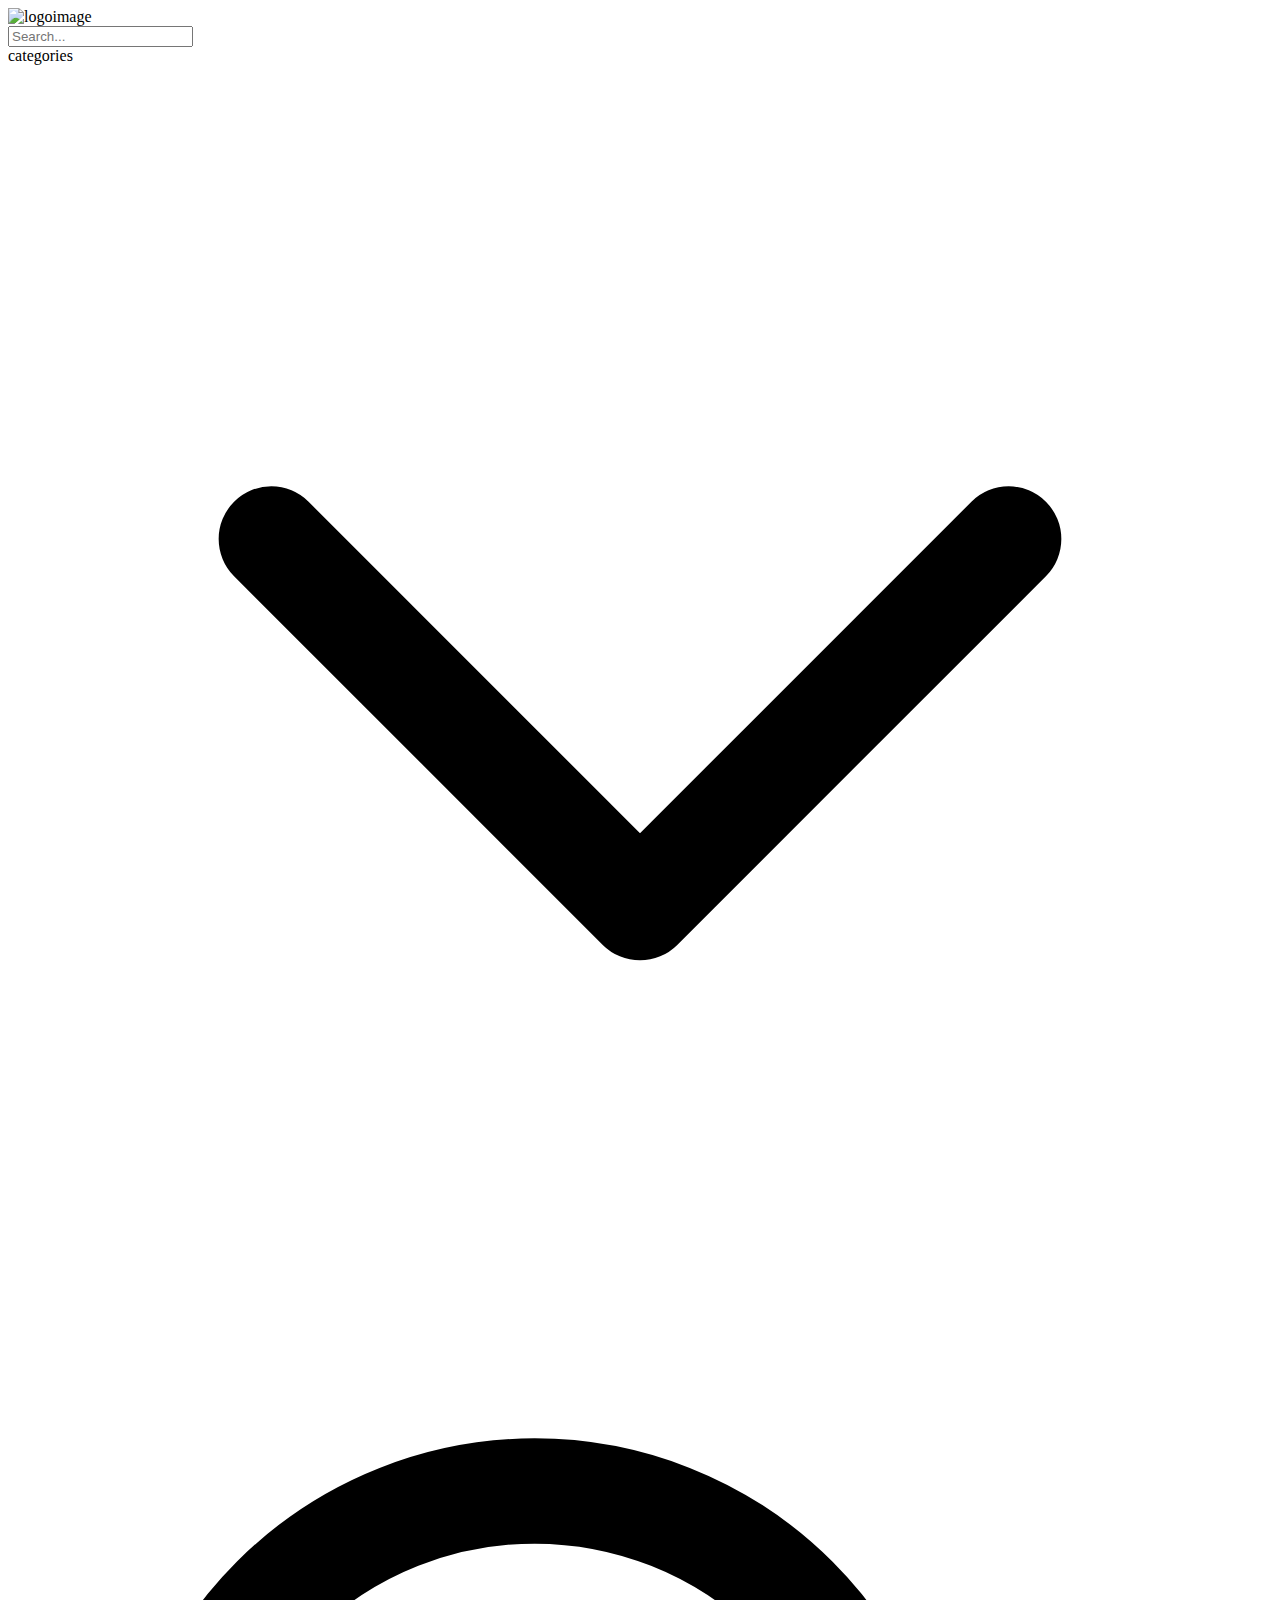
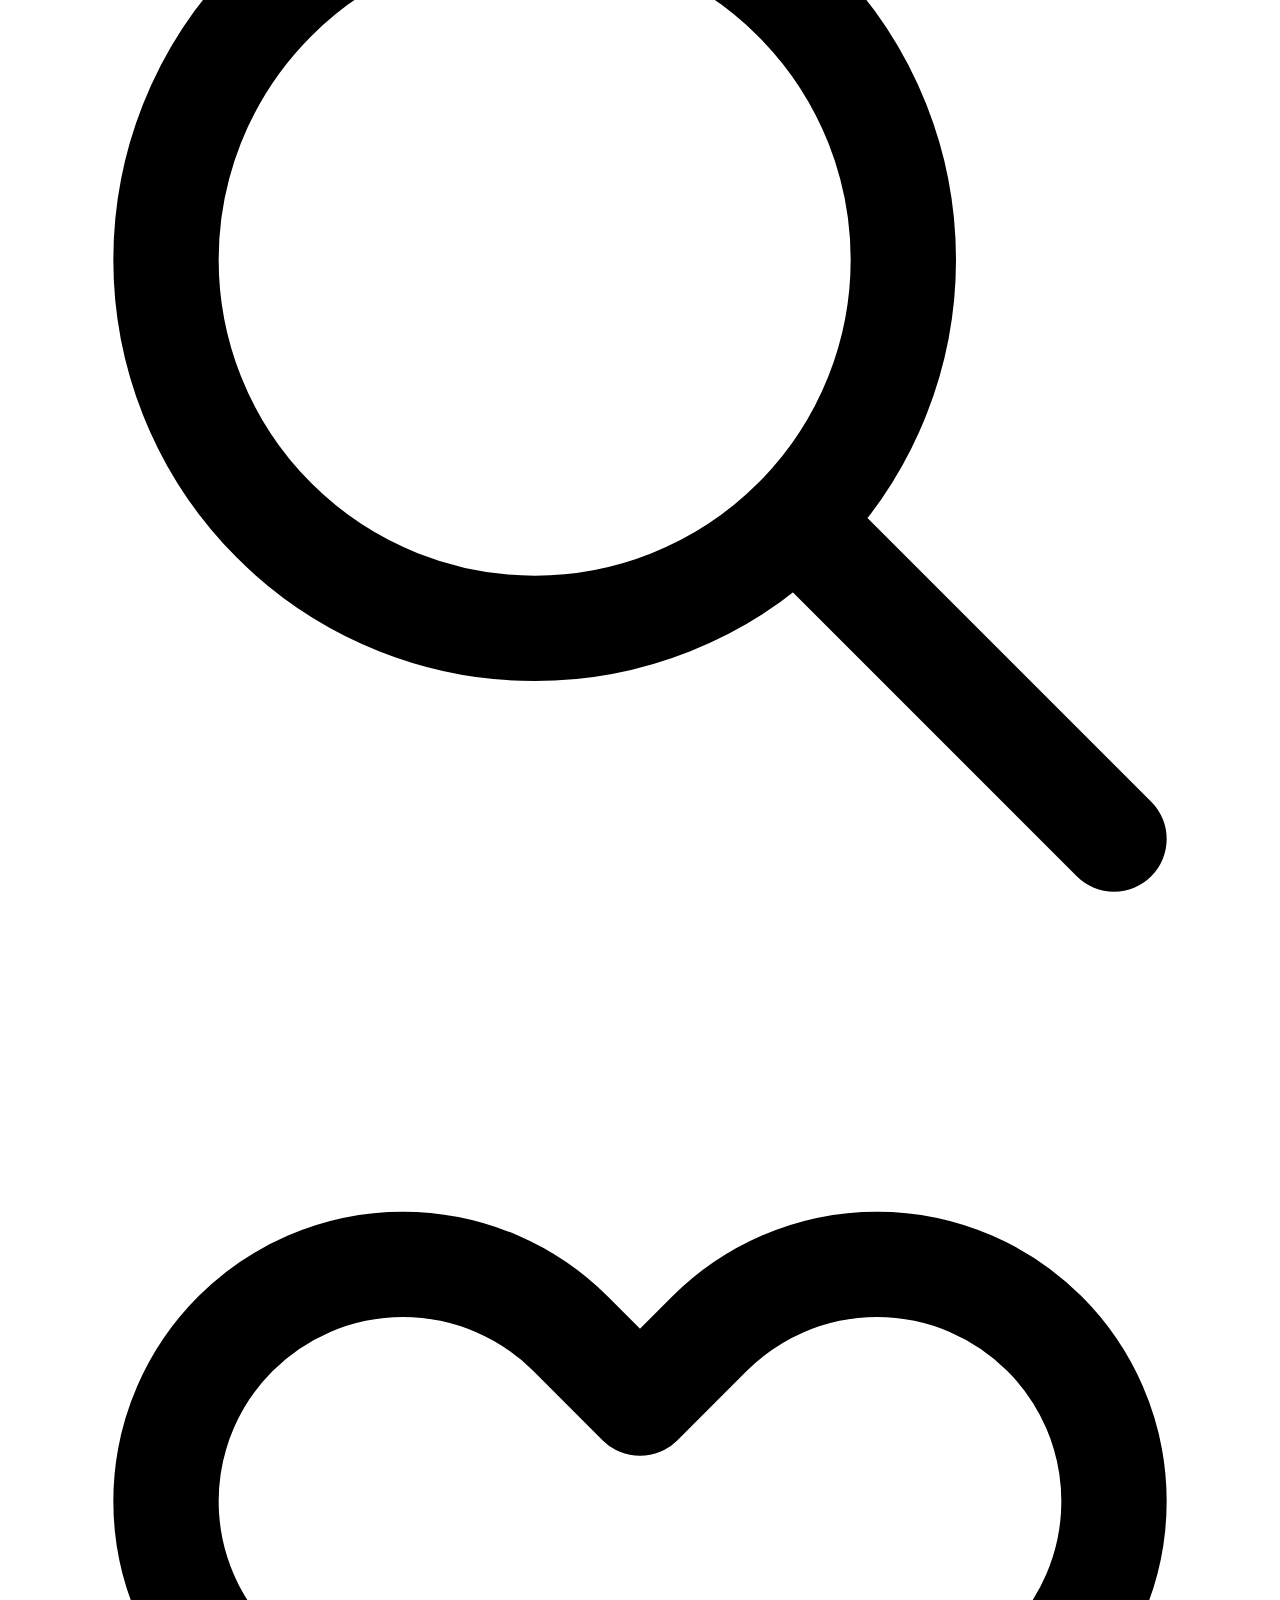
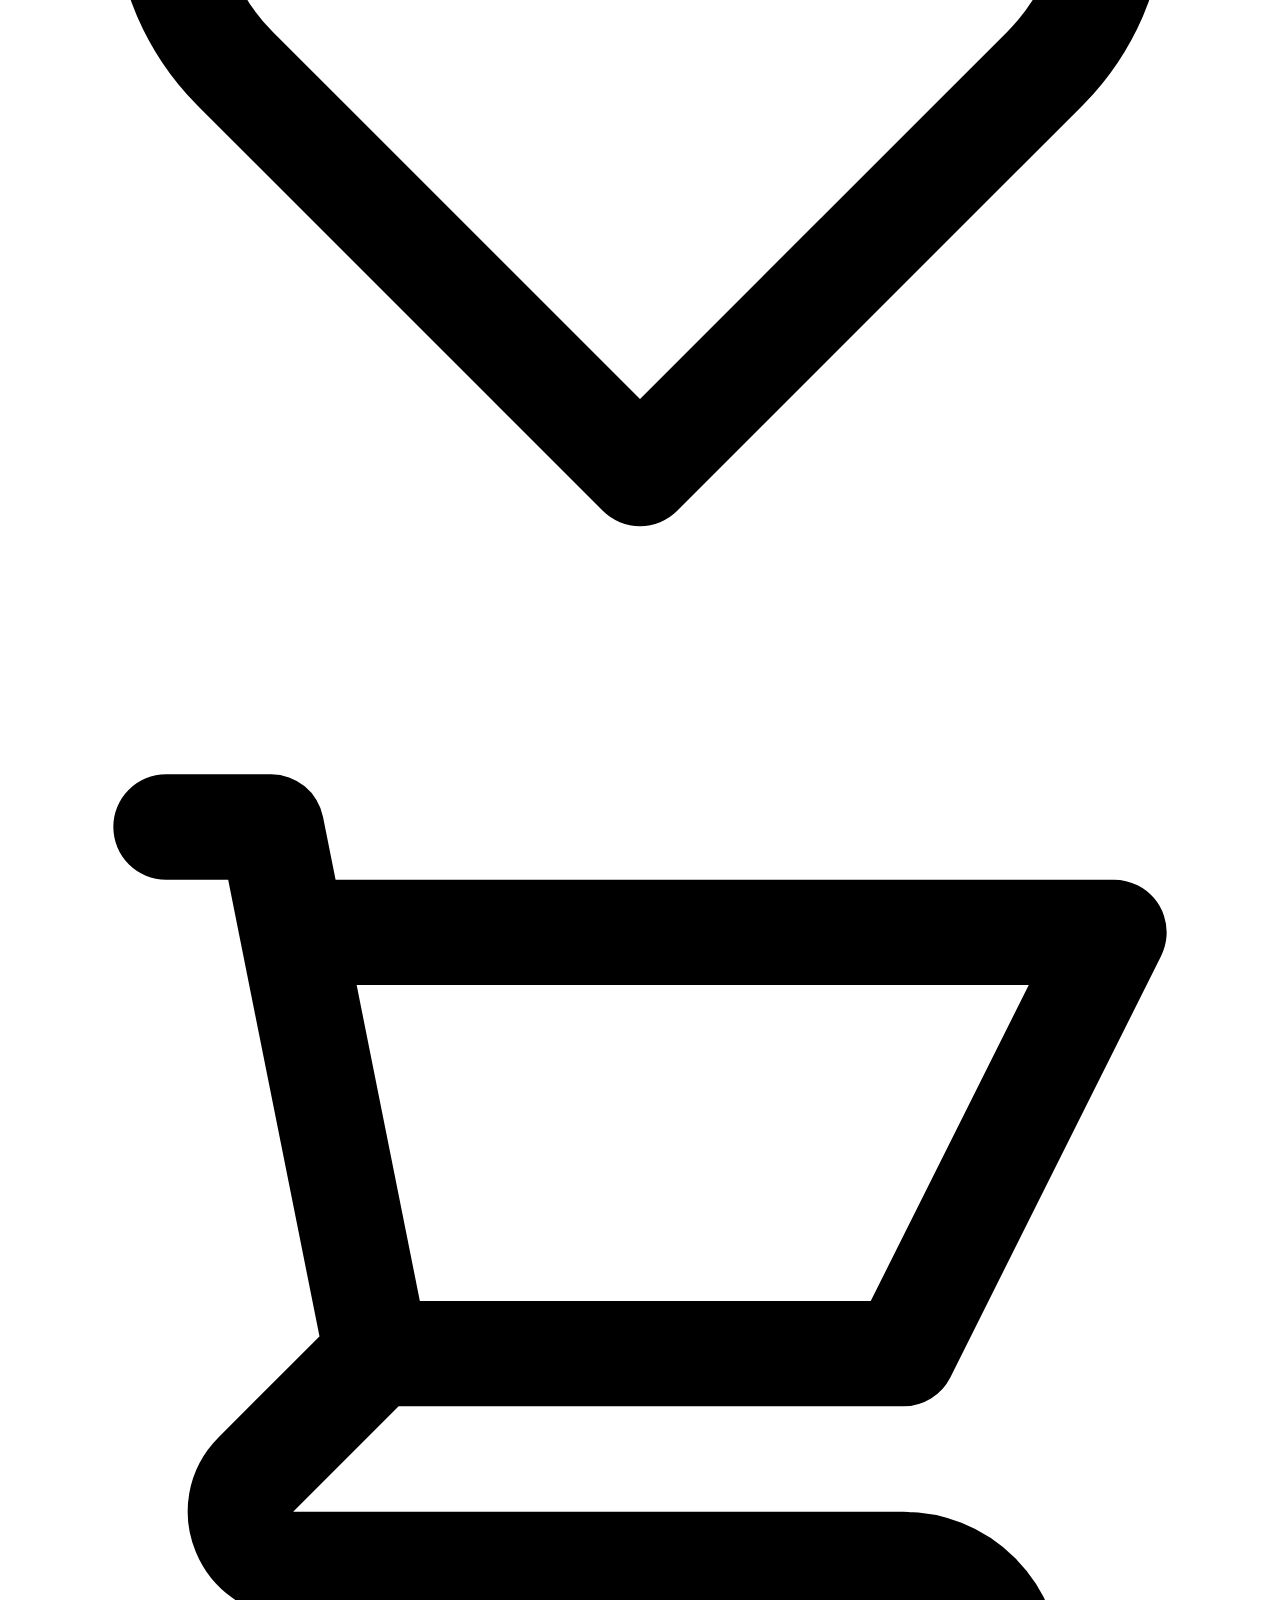
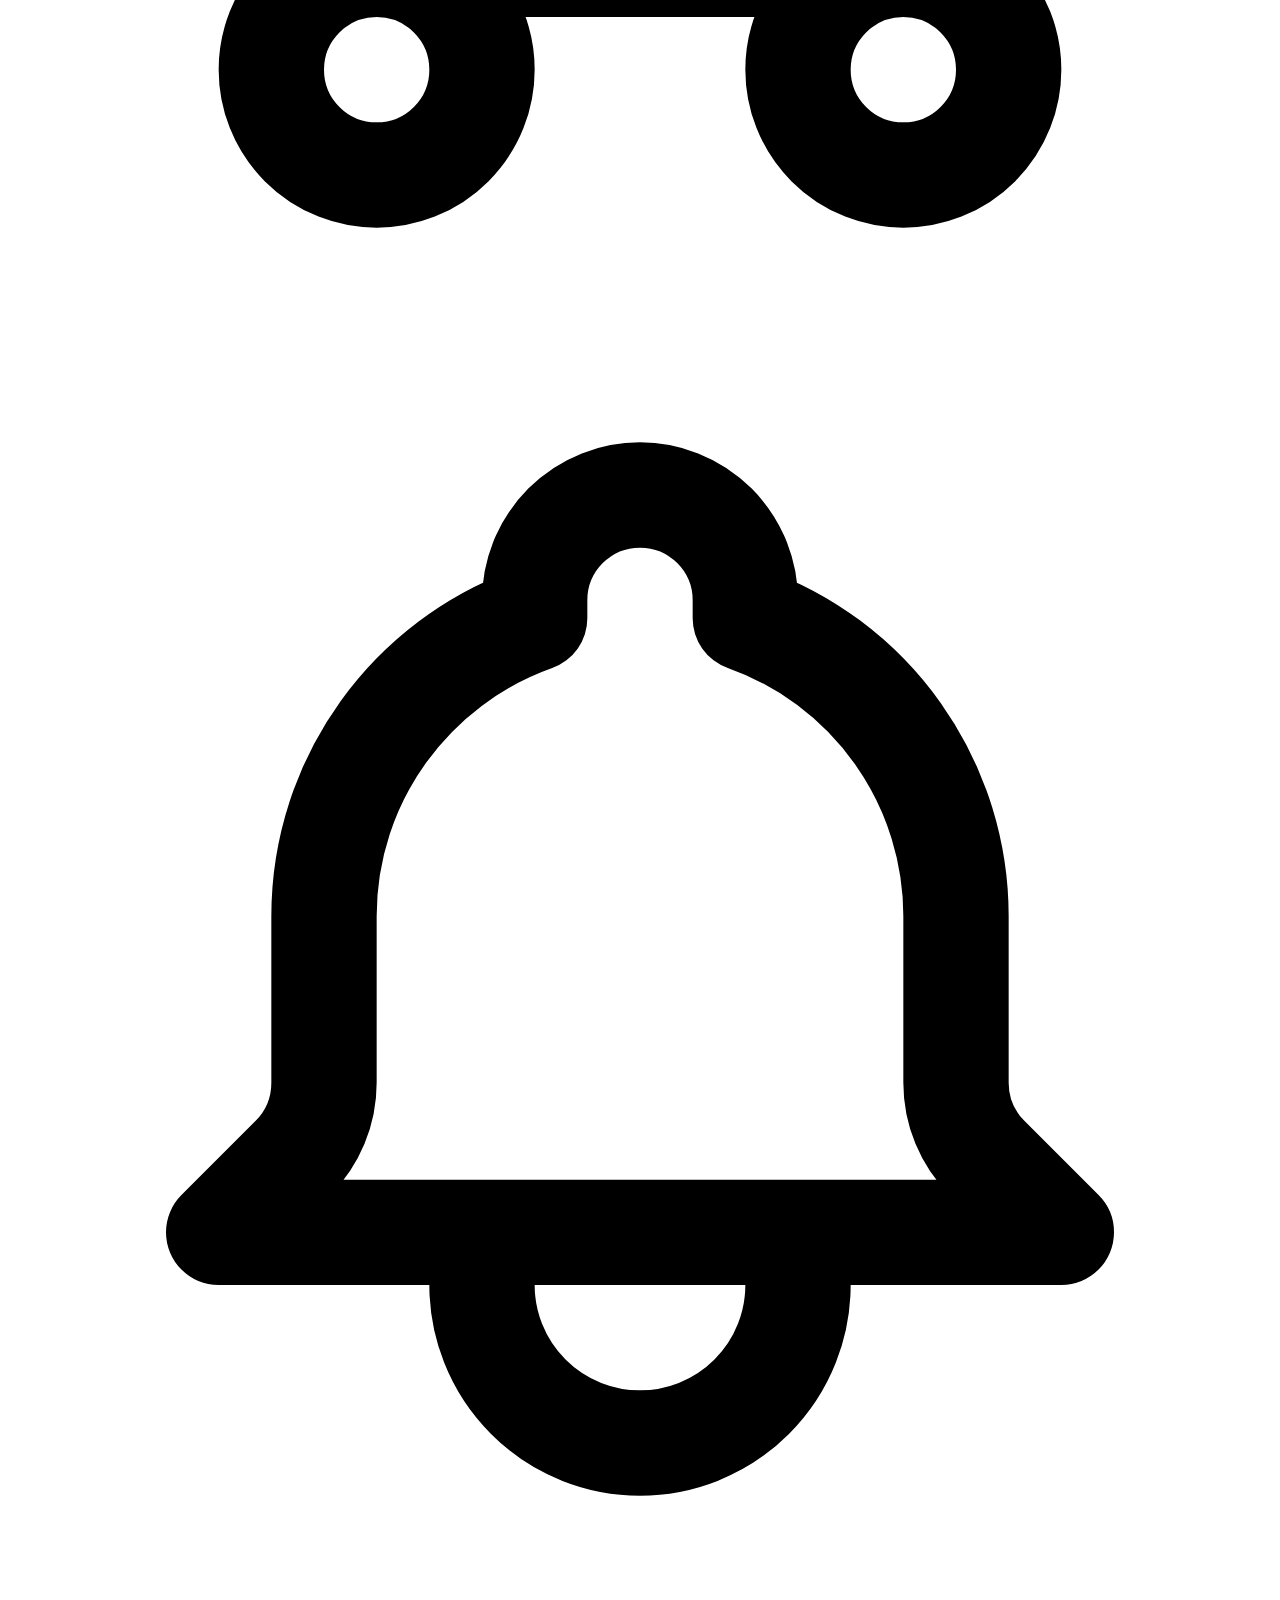
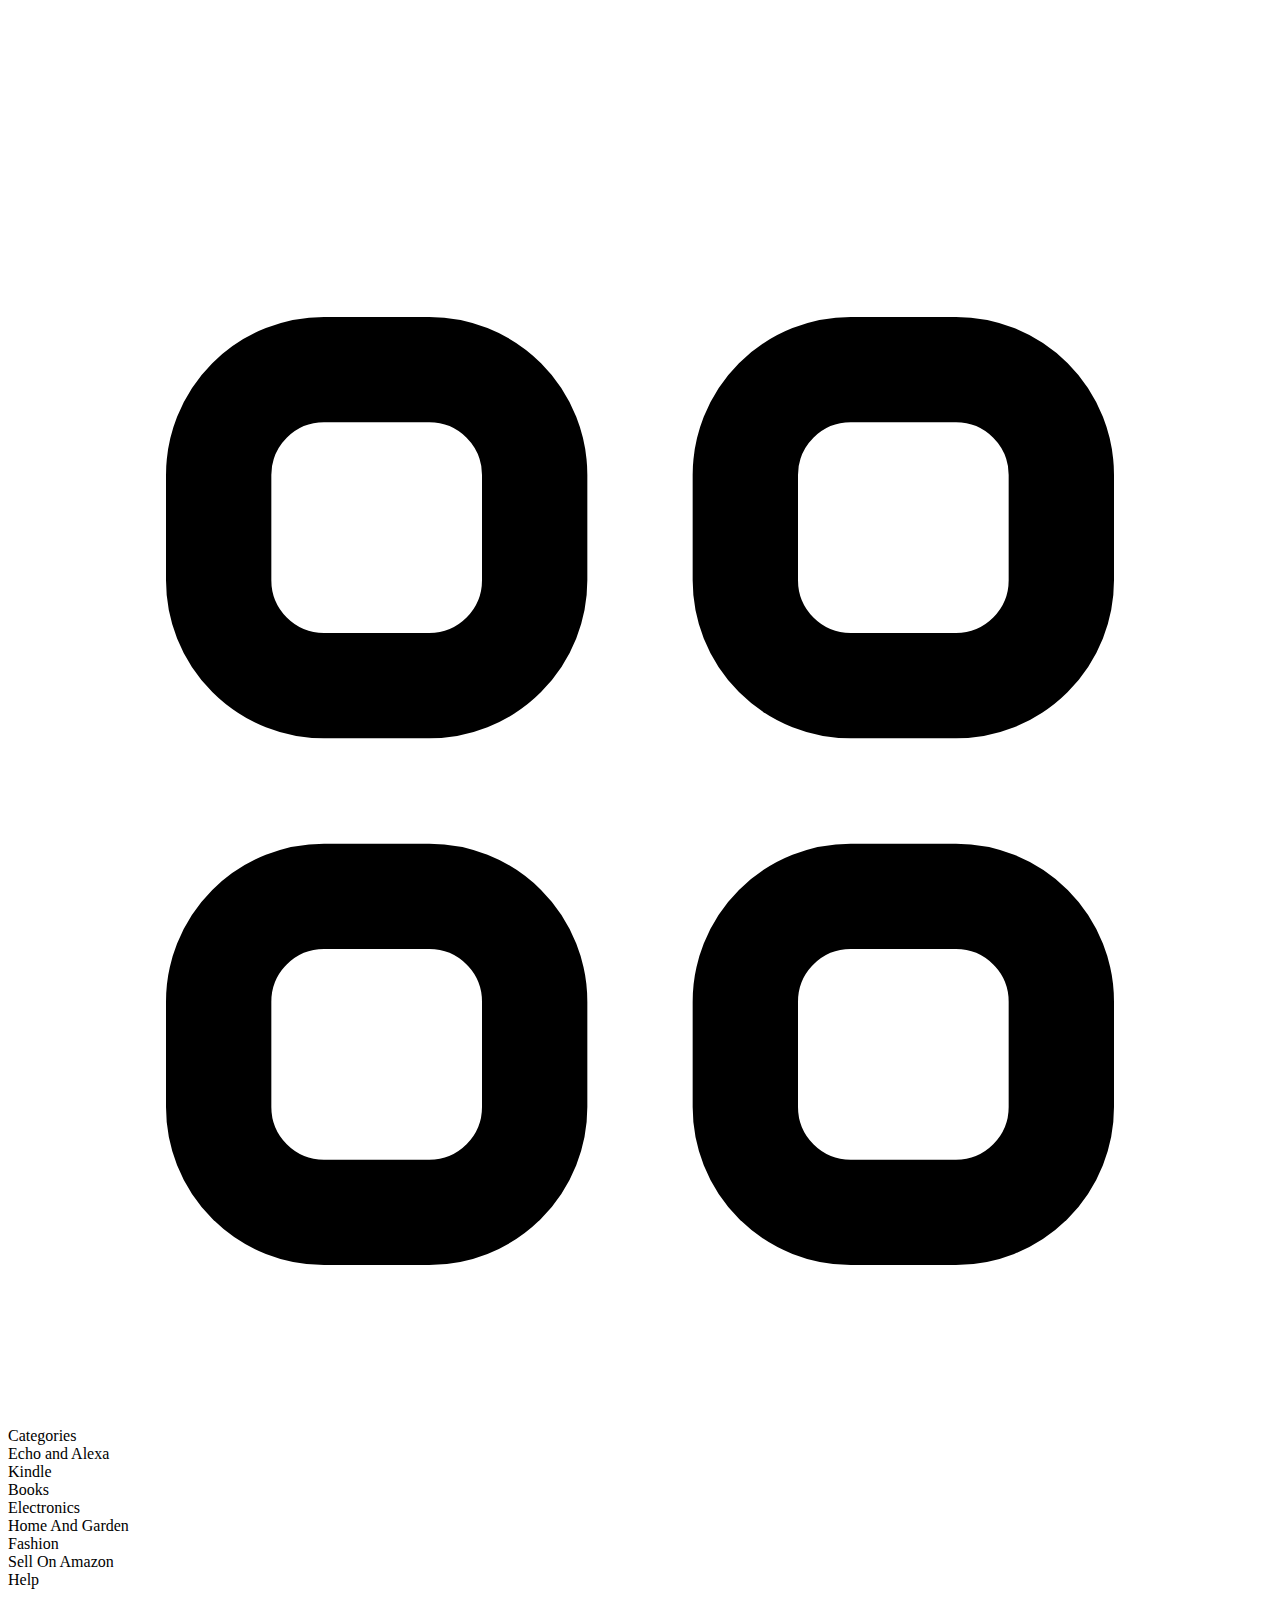
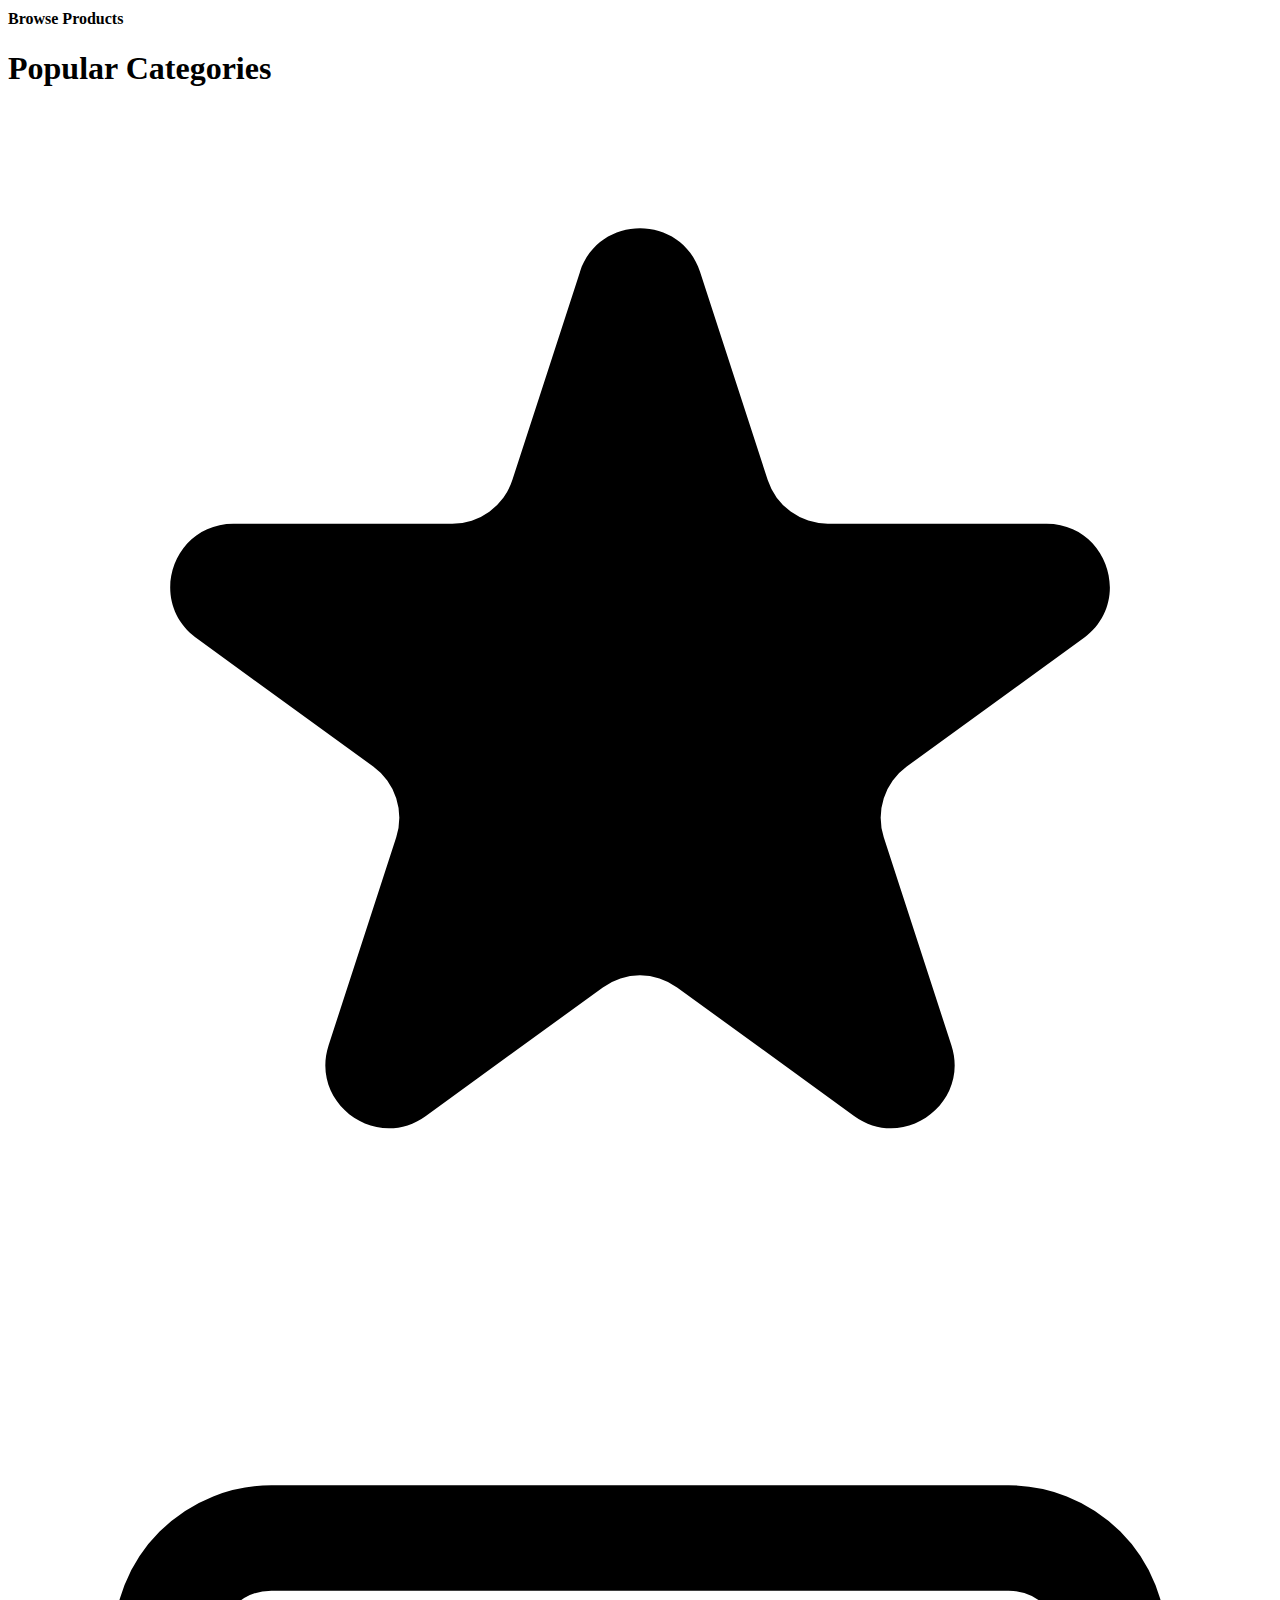
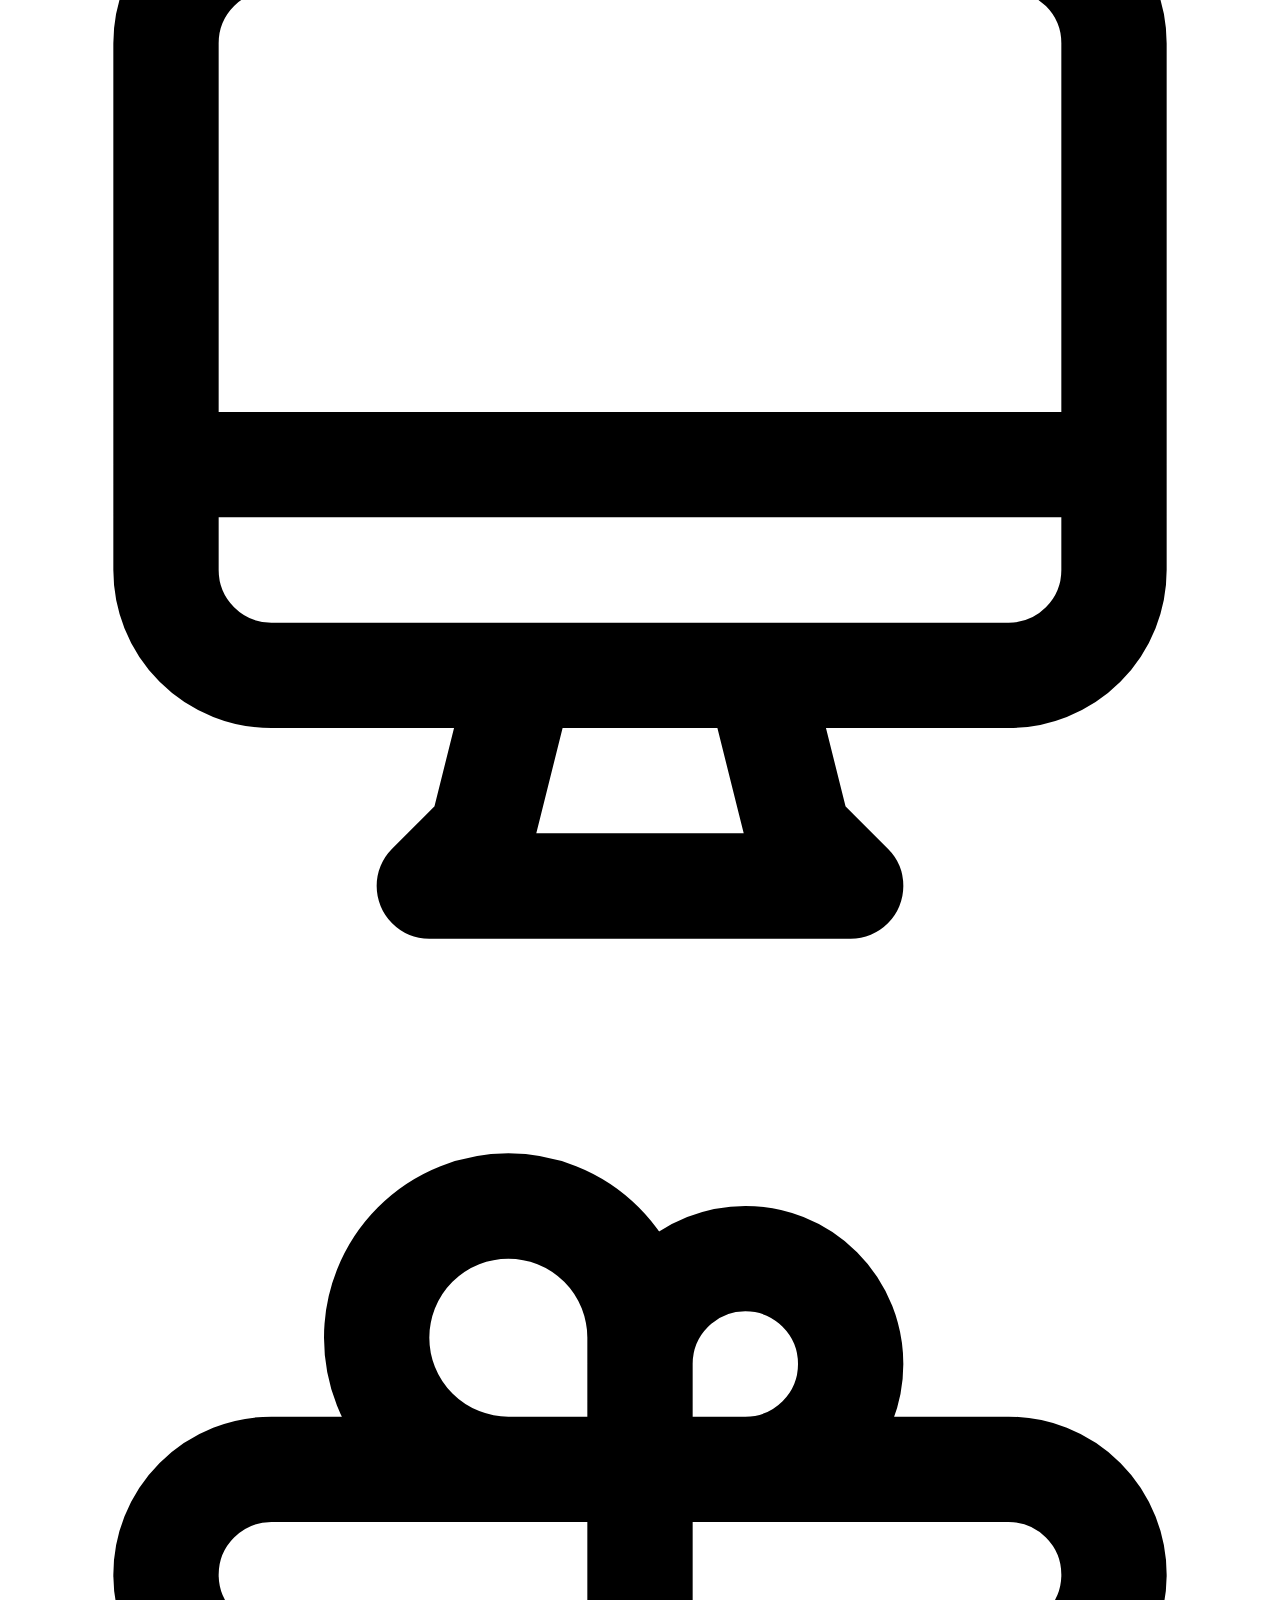
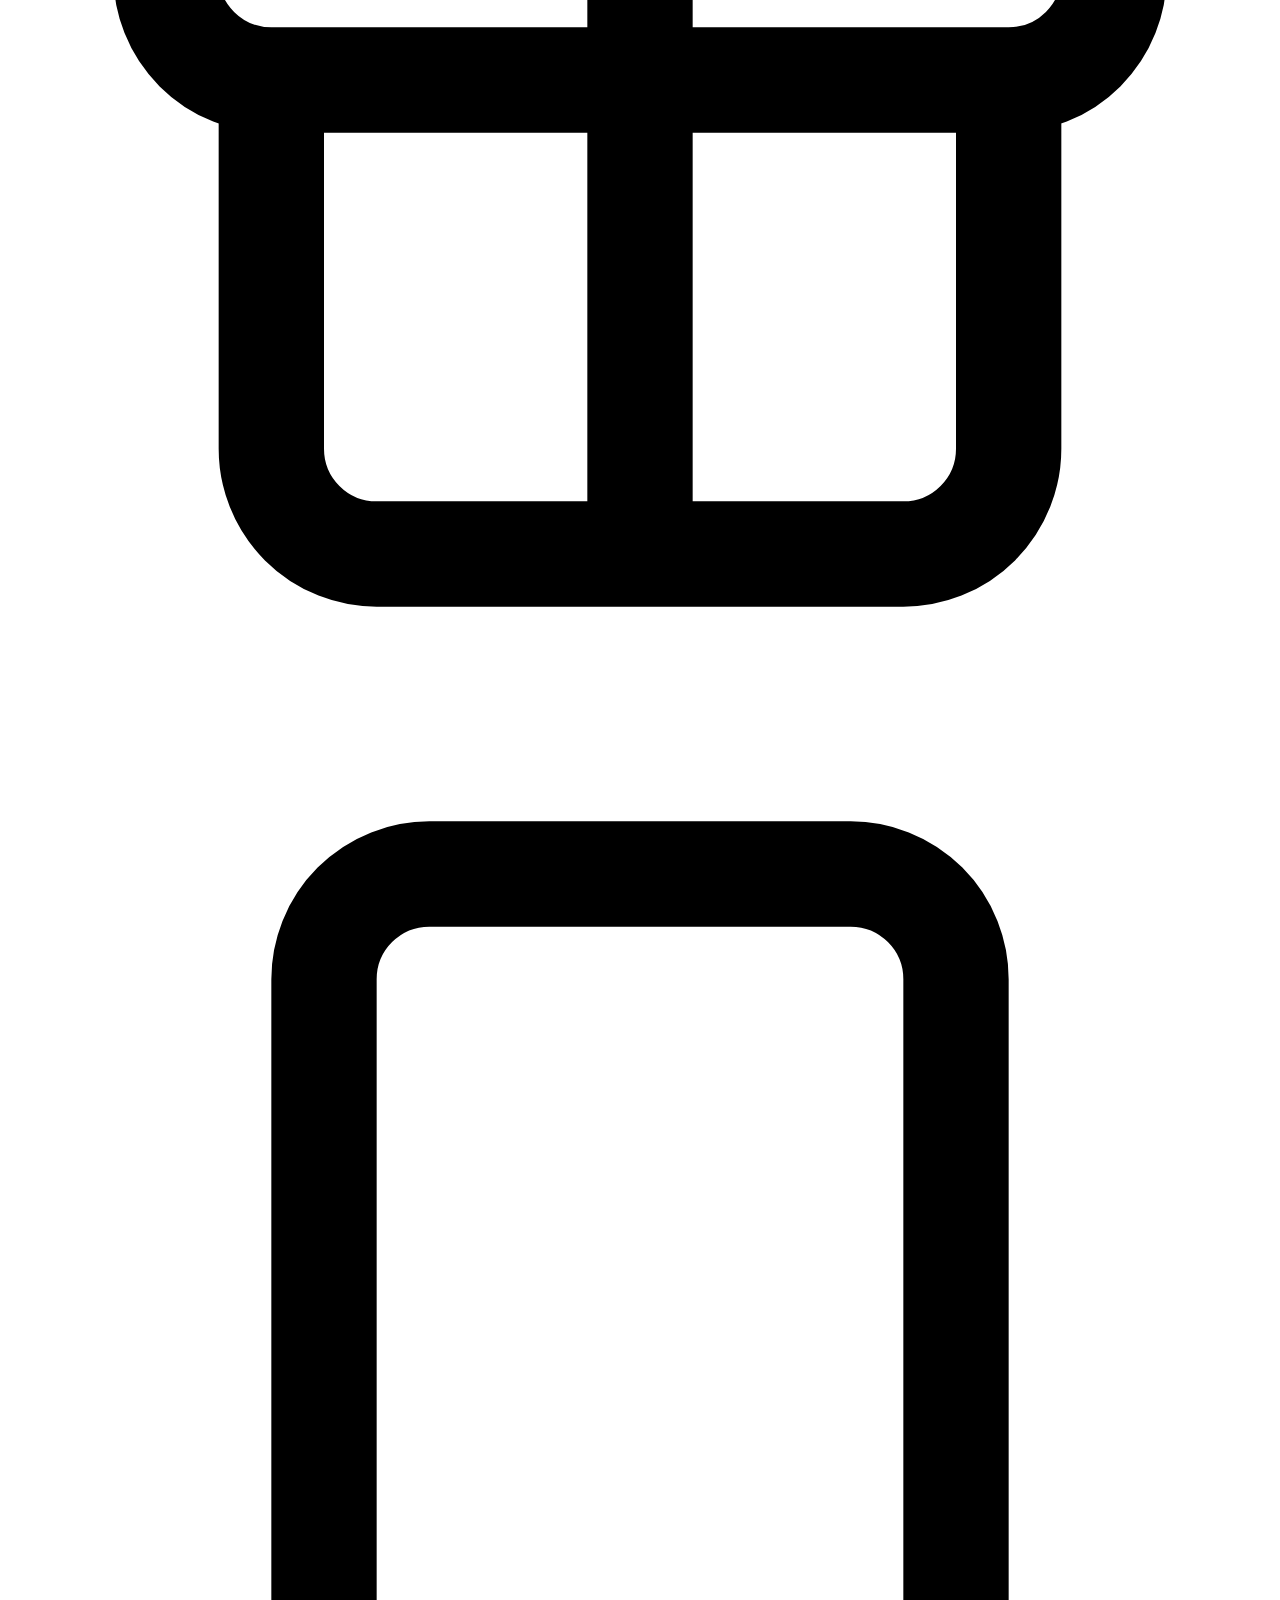
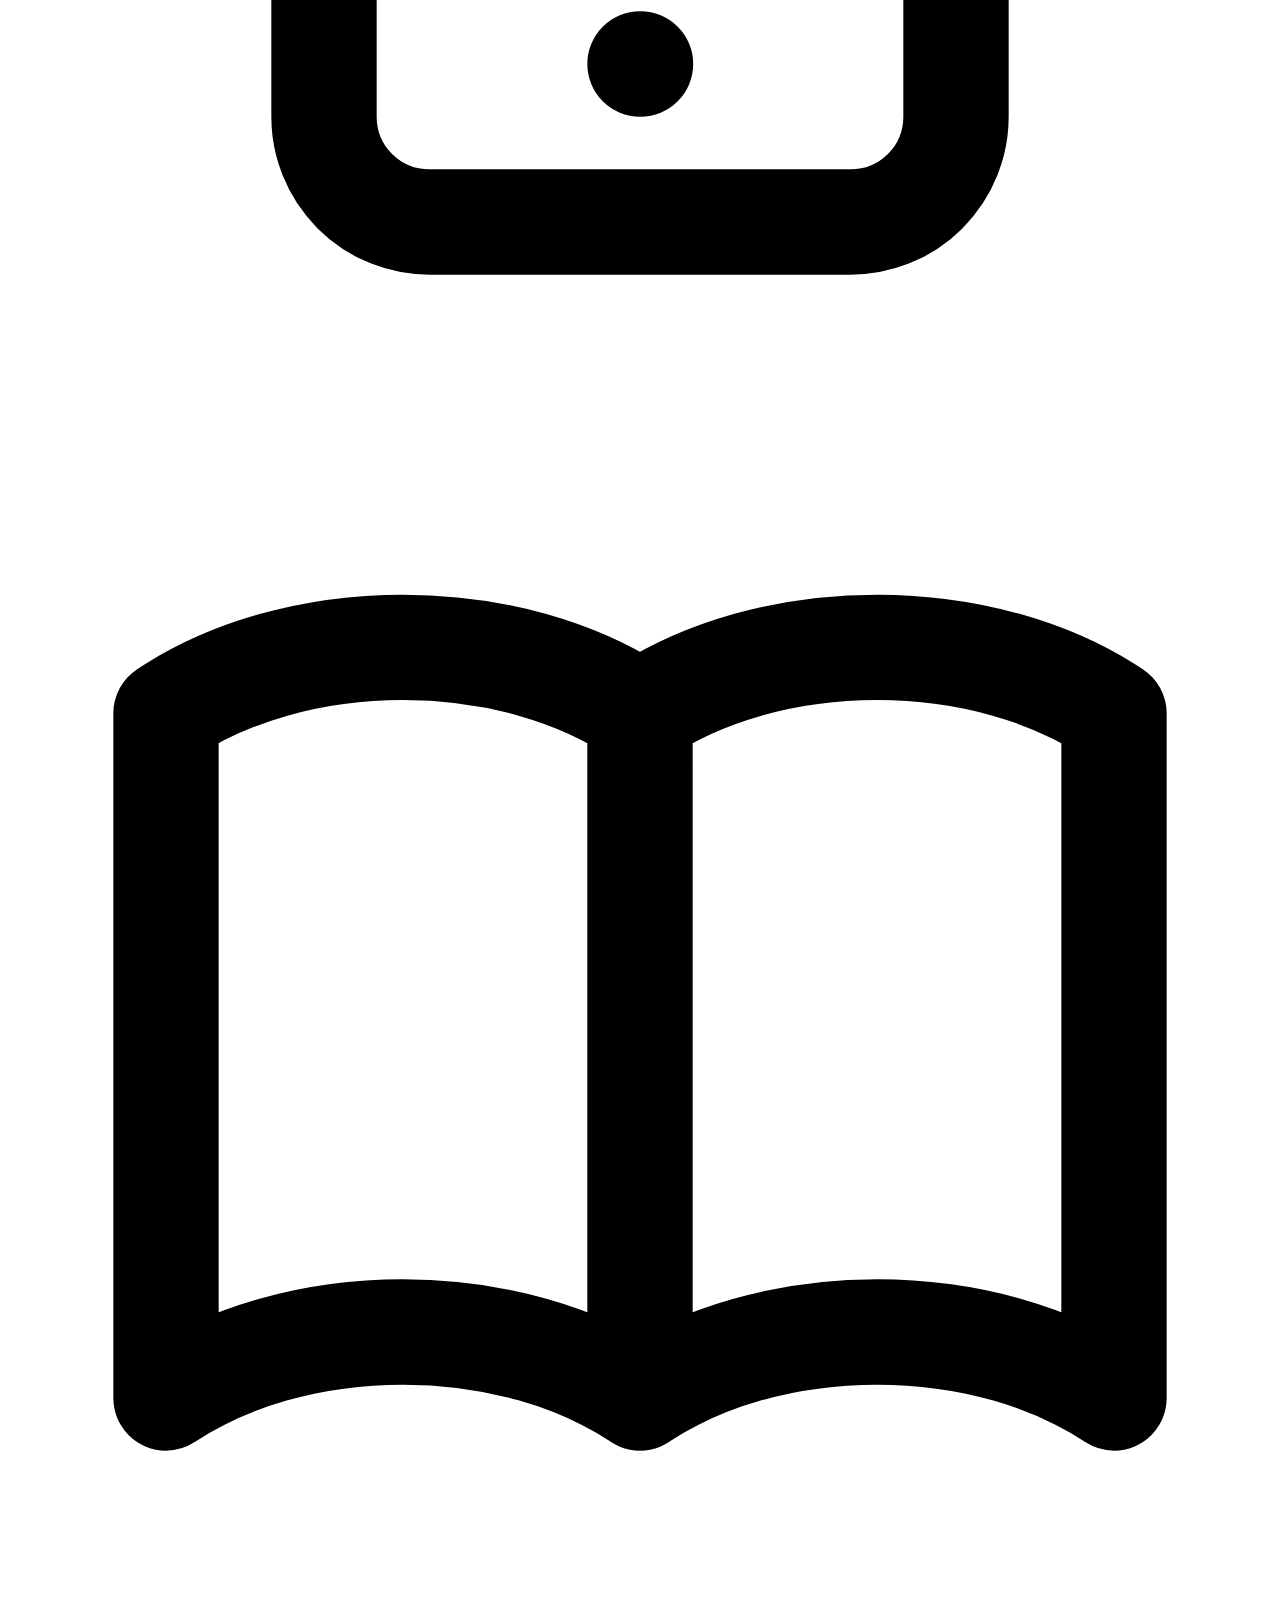
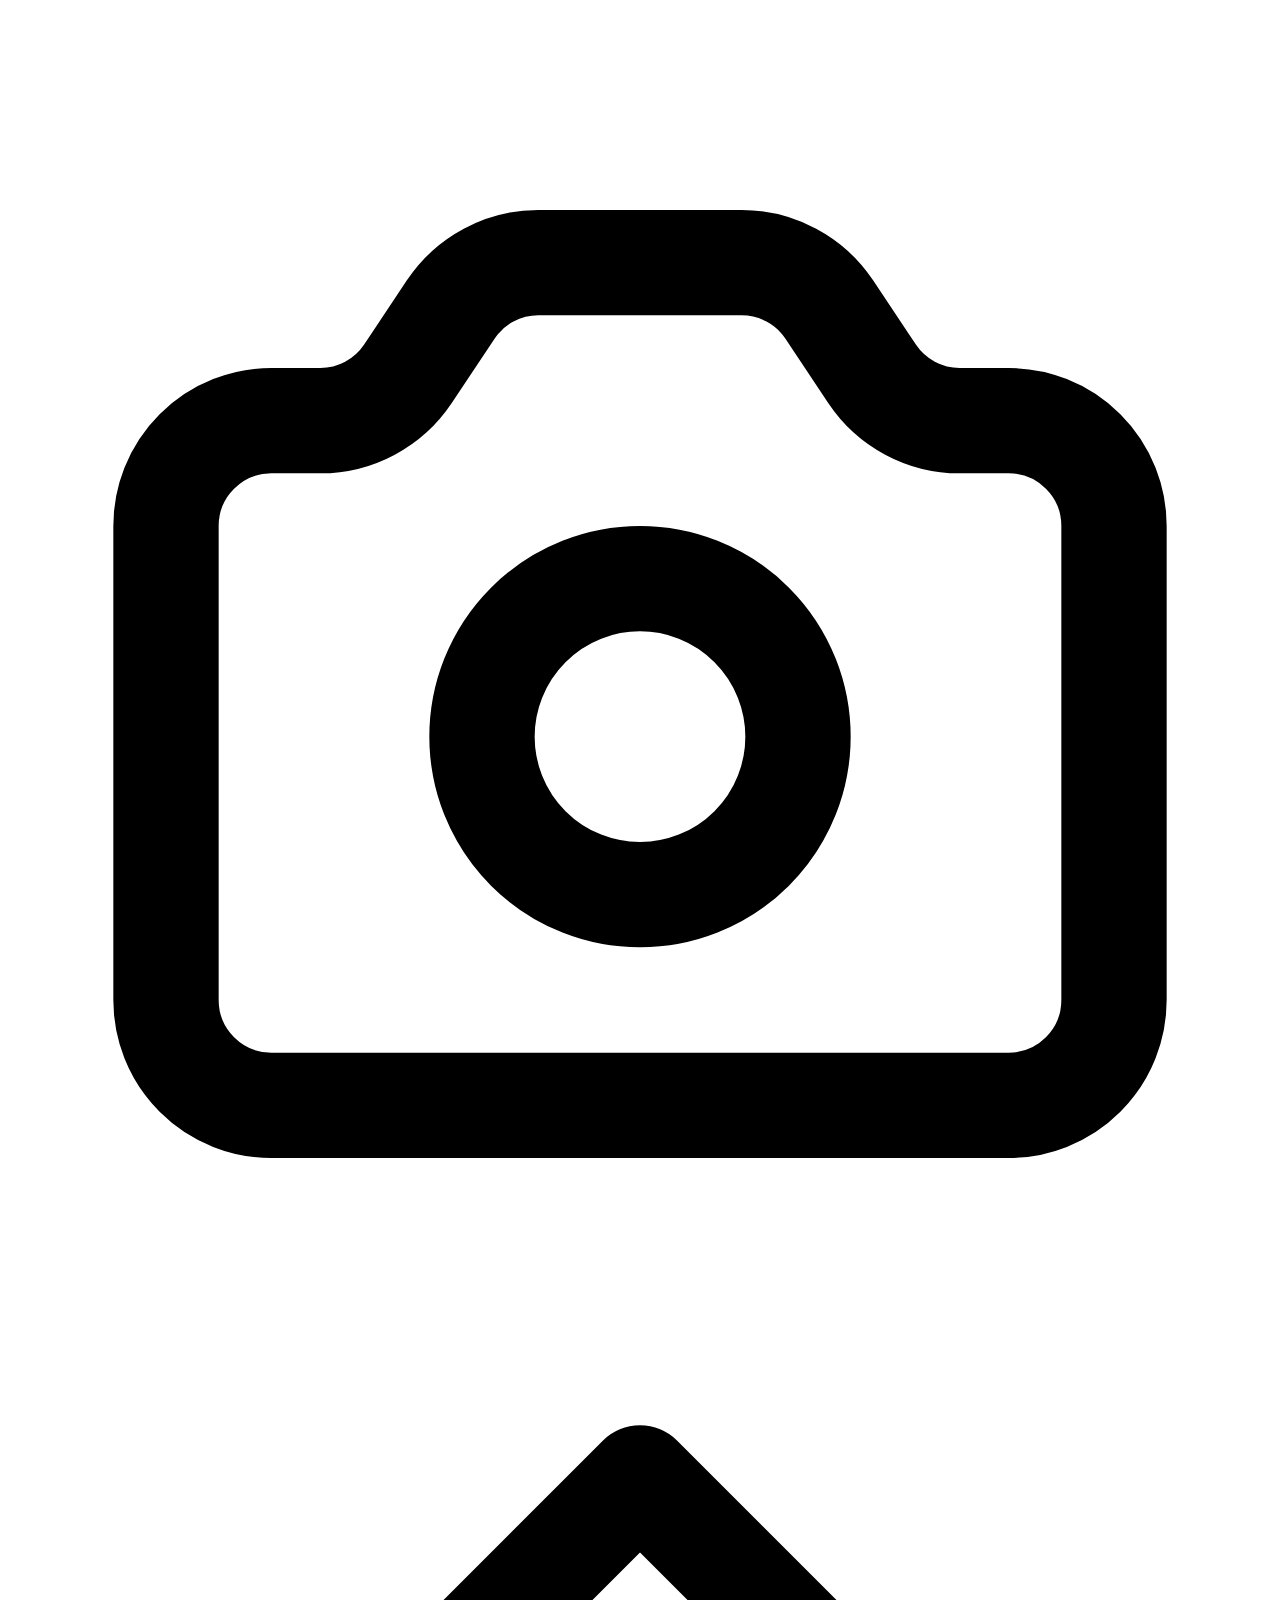
==== index.html @ 7d97e1a8 "first commit amazon clone" ====
<!DOCTYPE html>
<html lang="en" dir="ltr">

<head>
  <meta charset="utf-8">
  <title>Amazon 2.0</title>
  <link href="https://unpkg.com/tailwindcss@^2/dist/tailwind.min.css" rel="stylesheet">
  <script src="https://cdn.jsdelivr.net/npm/jdenticon@3.1.0/dist/jdenticon.min.js" async integrity="sha384-VngWWnG9GS4jDgsGEUNaoRQtfBGiIKZTiXwm9KpgAeaRn6Y/1tAFiyXqSzqC8Ga/" crossorigin="anonymous">
  </script>

  <link rel="stylesheet" href="https://use.fontawesome.com/releases/v5.15.3/css/all.css" integrity="sha384-SZXxX4whJ79/gErwcOYf+zWLeJdY/qpuqC4cAa9rOGUstPomtqpuNWT9wdPEn2fk" crossorigin="anonymous">

  <link rel="stylesheet" href="styles.css">

</head>

<body>
  <div class="bg-white w-full">
    <div class="header bg-gray-900 flex items-center">
      <div class="logo w-1/5 h-16 ml-10">
        <img class="w-28 h-16 object-contain" src="https://www.pinclipart.com/picdir/big/57-576184_view-our-amazon-storefront-amazon-logo-white-png.png" alt="logoimage">
      </div>

      <input class="h-9 w-30 bg-gray-800  border border-gray-500 border-opacity-75 rounded-l-xl px-3 text-white ml-6 focus:outline-none placeholder-white " type="text" id="search" placeholder="Search...">

      <div class="categories h-9 w-30 bg-gray-800 border border-gray-500 border-opacity-75 text-white flex items-center px-3">
        categories

        <svg xmlns="http://www.w3.org/2000/svg" class="h-4 w-4 ml-3" fill="none" viewBox="0 0 24 24" stroke="currentColor">
          <path stroke-linecap="round" stroke-linejoin="round" stroke-width="2" d="M19 9l-7 7-7-7" />
        </svg>
      </div>

      <div class="search-icon bg-yellow-500 h-9 w-10 rounded-r-xl flex  justify-center items-center text-white">

        <svg xmlns="http://www.w3.org/2000/svg" class="h-6 w-6" fill="none" viewBox="0 0 24 24" stroke="currentColor">
          <path stroke-linecap="round" stroke-linejoin="round" stroke-width="2" d="M21 21l-6-6m2-5a7 7 0 11-14 0 7 7 0 0114 0z" />
        </svg>
      </div>

      <!-- //right icons... -->

      <div class="icons text-white flex items-center ml-auto w-48 h-16 justify-around">
        <svg xmlns="http://www.w3.org/2000/svg" class="h-6 w-6" fill="none" viewBox="0 0 24 24" stroke="currentColor">
          <path stroke-linecap="round" stroke-linejoin="round" stroke-width="2" d="M4.318 6.318a4.5 4.5 0 000 6.364L12 20.364l7.682-7.682a4.5 4.5 0 00-6.364-6.364L12 7.636l-1.318-1.318a4.5 4.5 0 00-6.364 0z" />
        </svg>

        <div class="cart-icon h-10 w-10 bg-yellow-500 flex items-center justify-center rounded-xl text-gray-600">
          <svg class="h-4 w-4" xmlns="http://www.w3.org/2000/svg" class="h-6 w-6" fill="none" viewBox="0 0 24 24" stroke="currentColor">
            <path stroke-linecap="round" stroke-linejoin="round" stroke-width="2" d="M3 3h2l.4 2M7 13h10l4-8H5.4M7 13L5.4 5M7 13l-2.293 2.293c-.63.63-.184 1.707.707 1.707H17m0 0a2 2 0 100 4 2 2 0 000-4zm-8 2a2 2 0 11-4 0 2 2 0 014 0z" />
          </svg>
        </div>

        <svg xmlns="http://www.w3.org/2000/svg" class="h-4 w-4 " fill="none" viewBox="0 0 24 24" stroke="currentColor">
          <path stroke-linecap="round" stroke-linejoin="round" stroke-width="2"
            d="M15 17h5l-1.405-1.405A2.032 2.032 0 0118 14.158V11a6.002 6.002 0 00-4-5.659V5a2 2 0 10-4 0v.341C7.67 6.165 6 8.388 6 11v3.159c0 .538-.214 1.055-.595 1.436L4 17h5m6 0v1a3 3 0 11-6 0v-1m6 0H9" />
        </svg>

        <svg class="h-12 w-12 rounded" data-jdenticon-value="sankar"></svg>



      </div>


    </div>

    <div class="main h-screen flex ">

      <div class="main-sidebar border-gray-700 border-t-2 w-1/5 bg-gray-900 p-6">

        <div class="sidebar-categories">

          <div class="sidebar-main-category text-yellow-500 curser-pointer flex font-bold p-2 bg-gray-700 rounded-lg">

            <span class="w-8">

              <svg xmlns="http://www.w3.org/2000/svg" class="h-6 w-6" fill="none" viewBox="0 0 24 24" stroke="currentColor">
                <path stroke-linecap="round" stroke-linejoin="round" stroke-width="2"
                  d="M4 6a2 2 0 012-2h2a2 2 0 012 2v2a2 2 0 01-2 2H6a2 2 0 01-2-2V6zM14 6a2 2 0 012-2h2a2 2 0 012 2v2a2 2 0 01-2 2h-2a2 2 0 01-2-2V6zM4 16a2 2 0 012-2h2a2 2 0 012 2v2a2 2 0 01-2 2H6a2 2 0 01-2-2v-2zM14 16a2 2 0 012-2h2a2 2 0 012 2v2a2 2 0 01-2 2h-2a2 2 0 01-2-2v-2z" />
              </svg>

            </span>

            <span>Categories</span>

          </div>

          <div class="sidebar-main-category text-white curser-pointer flex font-bold p-2">
            <span class="w-8"></span>
            <span>Echo and Alexa</span>
          </div>

          <div class="sidebar-main-category text-white curser-pointer flex font-bold p-2">
            <span class="w-8"></span>
            <span>Kindle</span>
          </div>

          <div class="sidebar-main-category text-white curser-pointer flex font-bold p-2">
            <span class="w-8"></span>
            <span>Books</span>
          </div>

          <div class="sidebar-main-category text-white curser-pointer flex font-bold p-2">
            <span class="w-8"></span>
            <span>Electronics</span>
          </div>

          <div class="sidebar-main-category text-white curser-pointer flex font-bold p-2">
            <span class="w-8"></span>
            <span>Home And Garden</span>
          </div>

          <div class="sidebar-main-category text-white curser-pointer flex font-bold p-2">
            <span class="w-8"></span>
            <span>Fashion</span>
          </div>

          <div class="sidebar-main-category text-white curser-pointer flex font-bold p-2 hover:bg-gray-700 rounded-xl mb-4">
            <span class="w-8"> <i class="fas fa-percent"></i></span>
            <span>Sell On Amazon</span>
          </div>

          <div class="sidebar-main-category text-white curser-pointer flex font-bold p-2 hover:bg-gray-700 rounded-xl">
            <span class="w-8"> <i class="far fa-question-circle"></i></span>
            <span>Help</span>
          </div>


        </div>


      </div>

      <div class="main-section flex-1 p-6 bg-gray-100">

        <div class="main-section-banner h-44 rounded-lg flex items-end">

          <div class="button bg-white w-36 h-10 rounded-full flex justify-center items-center m-4 cursor-pointer">
            <h4 class="text-yellow-500 text-bold">Browse Products</h4>
          </div>
        </div>



        <div class="main-section-categories mt-10">

          <h1 class="popular-categories font-bold text-gray-700 text-2xl flex items-center">Popular Categories

            <svg class="h-6 w-6 text-yellow-400 ml-2" xmlns="http://www.w3.org/2000/svg" viewBox="0 0 20 20" fill="currentColor">
              <path
                d="M9.049 2.927c.3-.921 1.603-.921 1.902 0l1.07 3.292a1 1 0 00.95.69h3.462c.969 0 1.371 1.24.588 1.81l-2.8 2.034a1 1 0 00-.364 1.118l1.07 3.292c.3.921-.755 1.688-1.54 1.118l-2.8-2.034a1 1 0 00-1.175 0l-2.8 2.034c-.784.57-1.838-.197-1.539-1.118l1.07-3.292a1 1 0 00-.364-1.118L2.98 8.72c-.783-.57-.38-1.81.588-1.81h3.461a1 1 0 00.951-.69l1.07-3.292z" />
            </svg>
          </h1>

          <div class="categories mt-5 flex">

            <div class="icon-desktop h-20 w-20 text-gray-500 bg-white rounded-xl flex justify-center items-center">

              <svg xmlns="http://www.w3.org/2000/svg" class="h-12 w-12 text-gray-500 " fill="none" viewBox="0 0 24 24" stroke="currentColor">
                <path stroke-linecap="round" stroke-linejoin="round" stroke-width="2" d="M9.75 17L9 20l-1 1h8l-1-1-.75-3M3 13h18M5 17h14a2 2 0 002-2V5a2 2 0 00-2-2H5a2 2 0 00-2 2v10a2 2 0 002 2z" />
              </svg>

            </div>

            <div class="icon-gift h-20 w-20 text-gray-500 bg-white rounded-xl flex justify-center ml-6 items-center ">
              <svg xmlns="http://www.w3.org/2000/svg" class="h-12 w-12 text-gray-500" fill="none" viewBox="0 0 24 24" stroke="currentColor">
                <path stroke-linecap="round" stroke-linejoin="round" stroke-width="2" d="M12 8v13m0-13V6a2 2 0 112 2h-2zm0 0V5.5A2.5 2.5 0 109.5 8H12zm-7 4h14M5 12a2 2 0 110-4h14a2 2 0 110 4M5 12v7a2 2 0 002 2h10a2 2 0 002-2v-7" />
              </svg>

            </div>

            <div class="icon-phone h-20 w-20 text-gray-500 bg-white rounded-xl flex justify-center ml-6 items-center ">
              <svg xmlns="http://www.w3.org/2000/svg" class="h-12 w-12 text-gray-500" fill="none" viewBox="0 0 24 24" stroke="currentColor">
                <path stroke-linecap="round" stroke-linejoin="round" stroke-width="2" d="M12 18h.01M8 21h8a2 2 0 002-2V5a2 2 0 00-2-2H8a2 2 0 00-2 2v14a2 2 0 002 2z" />
              </svg>

            </div>

            <div class="icon-book h-20 w-20 text-gray-500 bg-white rounded-xl flex justify-center ml-6 items-center ">
              <svg xmlns="http://www.w3.org/2000/svg" class="h-12 w-12 text-gray-500" fill="none" viewBox="0 0 24 24" stroke="currentColor">
                <path stroke-linecap="round" stroke-linejoin="round" stroke-width="2"
                  d="M12 6.253v13m0-13C10.832 5.477 9.246 5 7.5 5S4.168 5.477 3 6.253v13C4.168 18.477 5.754 18 7.5 18s3.332.477 4.5 1.253m0-13C13.168 5.477 14.754 5 16.5 5c1.747 0 3.332.477 4.5 1.253v13C19.832 18.477 18.247 18 16.5 18c-1.746 0-3.332.477-4.5 1.253" />
              </svg>

            </div>

            <div class="icon-camera h-20 w-20 text-gray-500 bg-white rounded-xl flex justify-center ml-6 items-center">
              <svg xmlns="http://www.w3.org/2000/svg" class="h-12 w-12 text-gray-500" fill="none" viewBox="0 0 24 24" stroke="currentColor">
                <path stroke-linecap="round" stroke-linejoin="round" stroke-width="2"
                  d="M3 9a2 2 0 012-2h.93a2 2 0 001.664-.89l.812-1.22A2 2 0 0110.07 4h3.86a2 2 0 011.664.89l.812 1.22A2 2 0 0018.07 7H19a2 2 0 012 2v9a2 2 0 01-2 2H5a2 2 0 01-2-2V9z" />
                <path stroke-linecap="round" stroke-linejoin="round" stroke-width="2" d="M15 13a3 3 0 11-6 0 3 3 0 016 0z" />
              </svg>

            </div>

            <div class="icon-home h-20 w-20 text-gray-500 bg-white rounded-xl flex justify-center ml-6 items-center ">
              <svg xmlns="http://www.w3.org/2000/svg" class="h-12 w-12 text-gray-500" fill="none" viewBox="0 0 24 24" stroke="currentColor">
                <path stroke-linecap="round" stroke-linejoin="round" stroke-width="2" d="M3 12l2-2m0 0l7-7 7 7M5 10v10a1 1 0 001 1h3m10-11l2 2m-2-2v10a1 1 0 01-1 1h-3m-6 0a1 1 0 001-1v-4a1 1 0 011-1h2a1 1 0 011 1v4a1 1 0 001 1m-6 0h6" />
              </svg>

            </div>

            <div class="icon-music h-20 w-20 text-gray-500 bg-white rounded-xl flex justify-center ml-6 items-center ">
              <svg xmlns="http://www.w3.org/2000/svg" class="h-12 w-12 text-gray-500" fill="none" viewBox="0 0 24 24" stroke="currentColor">
                <path stroke-linecap="round" stroke-linejoin="round" stroke-width="2" d="M9 19V6l12-3v13M9 19c0 1.105-1.343 2-3 2s-3-.895-3-2 1.343-2 3-2 3 .895 3 2zm12-3c0 1.105-1.343 2-3 2s-3-.895-3-2 1.343-2 3-2 3 .895 3 2zM9 10l12-3" />
              </svg>

            </div>

            <div class="icon-bulb h-20 w-20 text-gray-500 bg-white rounded-xl flex justify-center ml-6 items-center ">
              <svg xmlns="http://www.w3.org/2000/svg" class="h-12 w-12 text-gray-500" fill="none" viewBox="0 0 24 24" stroke="currentColor">
                <path stroke-linecap="round" stroke-linejoin="round" stroke-width="2"
                  d="M9.663 17h4.673M12 3v1m6.364 1.636l-.707.707M21 12h-1M4 12H3m3.343-5.657l-.707-.707m2.828 9.9a5 5 0 117.072 0l-.548.547A3.374 3.374 0 0014 18.469V19a2 2 0 11-4 0v-.531c0-.895-.356-1.754-.988-2.386l-.548-.547z" />
              </svg>

            </div>

          </div>



        </div>

        

        <div class="main-section-deals mt-5">

          <h1 class="text-2xl font-bold text-gray-700 mb-5">Hot Deals 🔥</h1>

          <div class="main-section-products flex">

            <div class="main-product">
              <div class="product-image w-48 h-52 bg-white rounded-lg p-4 ">
                <img class="w-full h-full object-contain" src="https://m.media-amazon.com/images/I/61smlrSf0HL._AC_SL1500_.jpg" alt="nintendo image">

              </div>

              <div class="product-name text-gray-700 font-bold mt-2 text-sm">
                Nintendo Switch(2019)
              </div>

              <div class="product-make text-green-700 font-bold">
                Nintendo
              </div>

              <div class="product-rating text-yellow font-bold my-1">
                ⭐⭐⭐⭐⭐ 4.5

              </div>

              <div class="product-price font-bold text-gray-700 text-lg mb-2">
                $290.00

              </div>

            </div>

            <div class="main-product ml-5">
              <div class="product-image w-48 h-52 bg-white rounded-lg p-4 ">
                <img class="w-full h-full object-contain" src="https://store.storeimages.cdn-apple.com/4668/as-images.apple.com/is/mbp-silver-select-202011_GEO_IN?wid=1280&hei=1190&fmt=jpeg&qlt=80&.v=1613673922000" alt="nintendo image">

              </div>

              <div class="product-name text-gray-700 font-bold mt-2 text-sm">
                Macbook Pro (2020)
              </div>

              <div class="product-make text-green-700 font-bold">
                Apple Computers
              </div>

              <div class="product-rating text-yellow font-bold my-1">
                ⭐⭐⭐⭐ 4.0

              </div>

              <div class="product-price font-bold text-gray-700 text-lg mb-2">
                $1655.06

              </div>

            </div>

            <div class="main-product ml-5">
              <div class="product-image w-48 h-52 bg-white rounded-lg p-4 ">
                <img class="w-full h-full object-contain" src="https://static.digit.in/default/da502c9b7c4eb1168eb3b8db6861c1e33501f6d3.jpeg?tr=1200" alt="nintendo image">

              </div>

              <div class="product-name text-gray-700 font-bold mt-2 text-sm">
                OnePlus Nord(2021)
              </div>

              <div class="product-make text-green-700 font-bold">
                OnePlus Mobiles
              </div>

              <div class="product-rating text-yellow font-bold my-1">
                ⭐⭐⭐⭐ 4.2

              </div>

              <div class="product-price font-bold text-gray-700 text-lg mb-2">
                $404.00

              </div>

            </div>

            <div class="main-product ml-5">
              <div class="product-image w-48 h-52 bg-white rounded-lg p-4 ">
                <img class="w-full h-full object-contain" src="https://www.bhphotovideo.com/images/images2500x2500/gopro_chdhx_901_hero9_black_1585844.jpg" alt="nintendo image">

              </div>

              <div class="product-name text-gray-700 font-bold mt-2 text-sm">
                GoPro Hero 9 Black (2021)
              </div>

              <div class="product-make text-green-700 font-bold">
                GoPro
              </div>

              <div class="product-rating text-yellow font-bold my-1">
                ⭐⭐⭐⭐ 4.0

              </div>

              <div class="product-price font-bold text-gray-700 text-lg mb-2">
                $399.00

              </div>

            </div>

            <div class="main-product ml-5">
              <div class="product-image w-48 h-52 bg-white rounded-lg p-4 ">
                <img class="w-full h-full object-contain" src="https://encrypted-tbn0.gstatic.com/images?q=tbn:ANd9GcRtVfHFqknO31nLmsREO3pkQ9Xwljd0-ZVSyw&usqp=CAU" alt="nintendo image">

              </div>

              <div class="product-name text-gray-700 font-bold mt-2 text-sm">
                Canon EOS M50
              </div>

              <div class="product-make text-green-700 font-bold">
                Canon
              </div>

              <div class="product-rating text-yellow font-bold my-1">
                ⭐⭐⭐⭐⭐ 5.0

              </div>

              <div class="product-price font-bold text-gray-700 text-lg mb-2">
                $821.47
              </div>

            </div>

          </div>



        </div>

      </div>

    </div>

  </div>
</body>

</html>
---- styles.css ----
.main-section-banner {
  background-image: url("https://images-na.ssl-images-amazon.com/images/G/01/AmazonExports/Fuji/2020/May/Hero/Fuji_TallHero_45M_v2_1x._CB432458380_.jpg");
  background-size: cover;
}
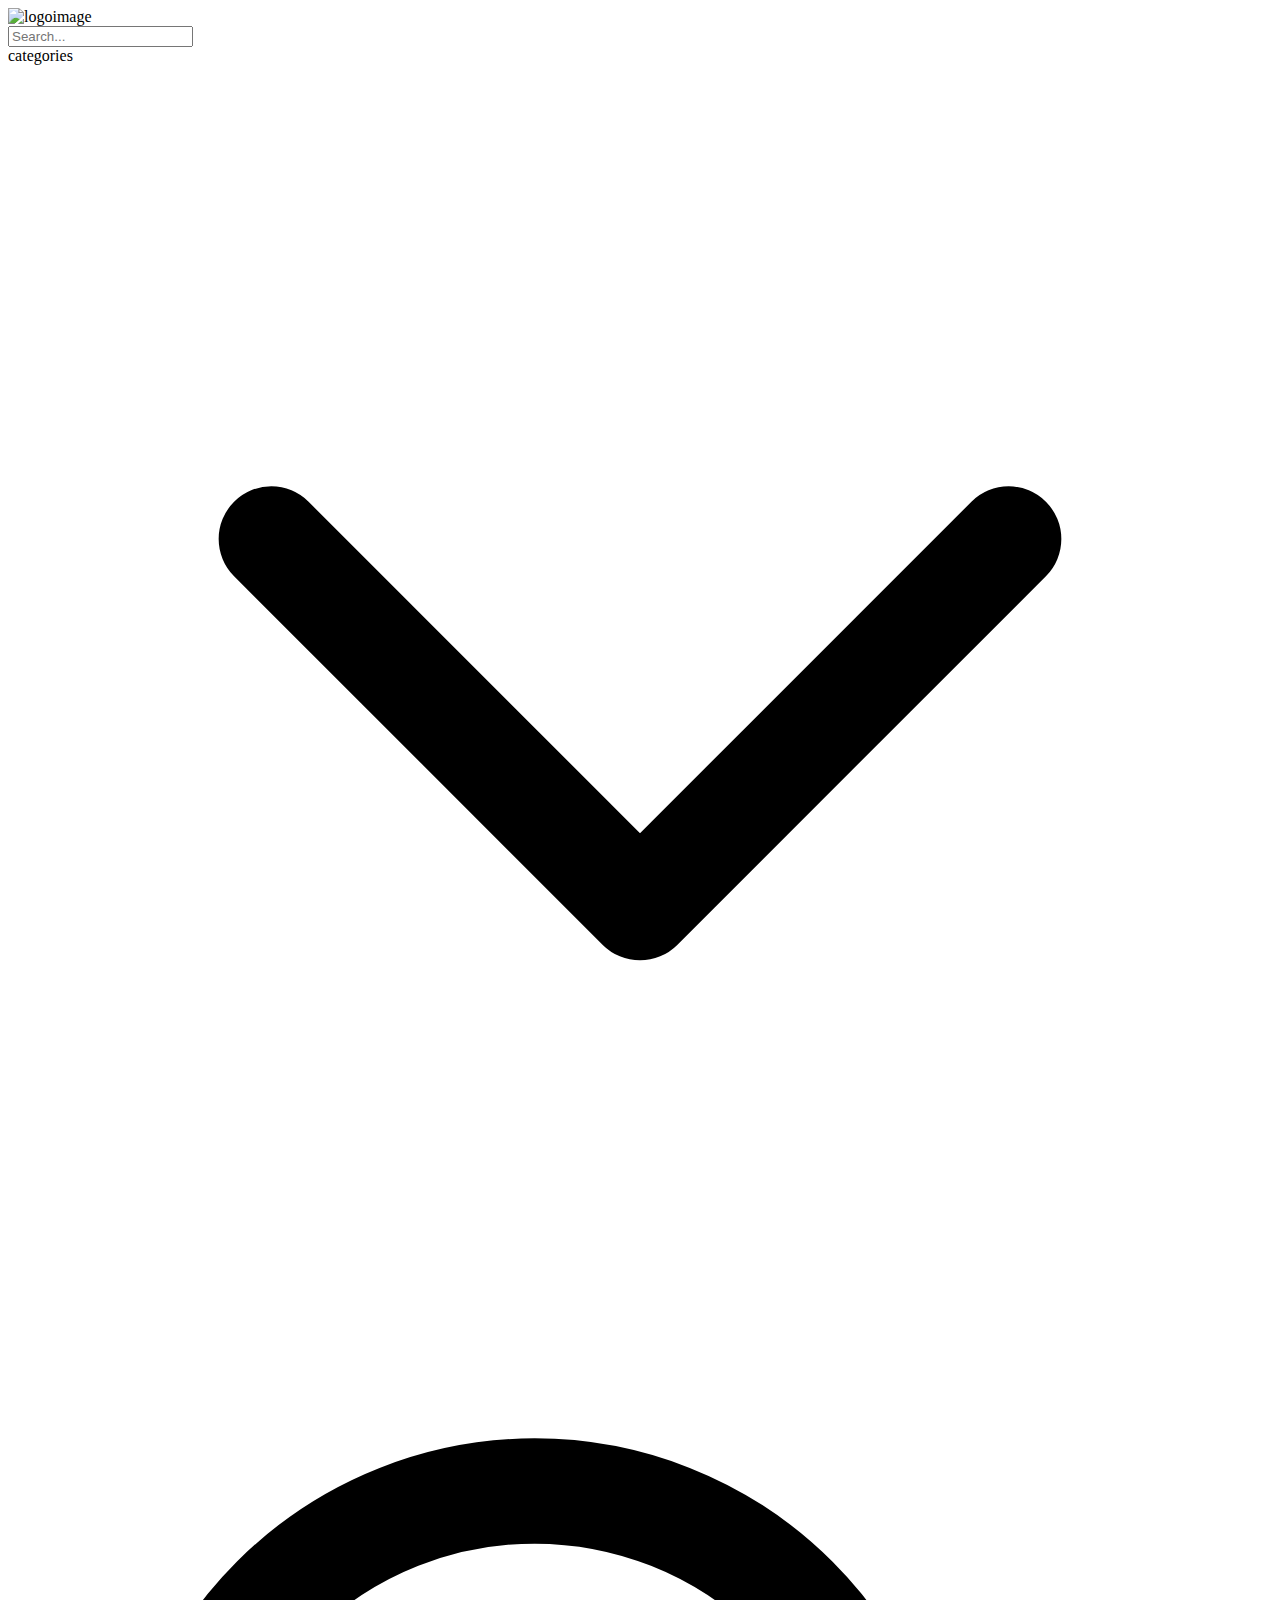
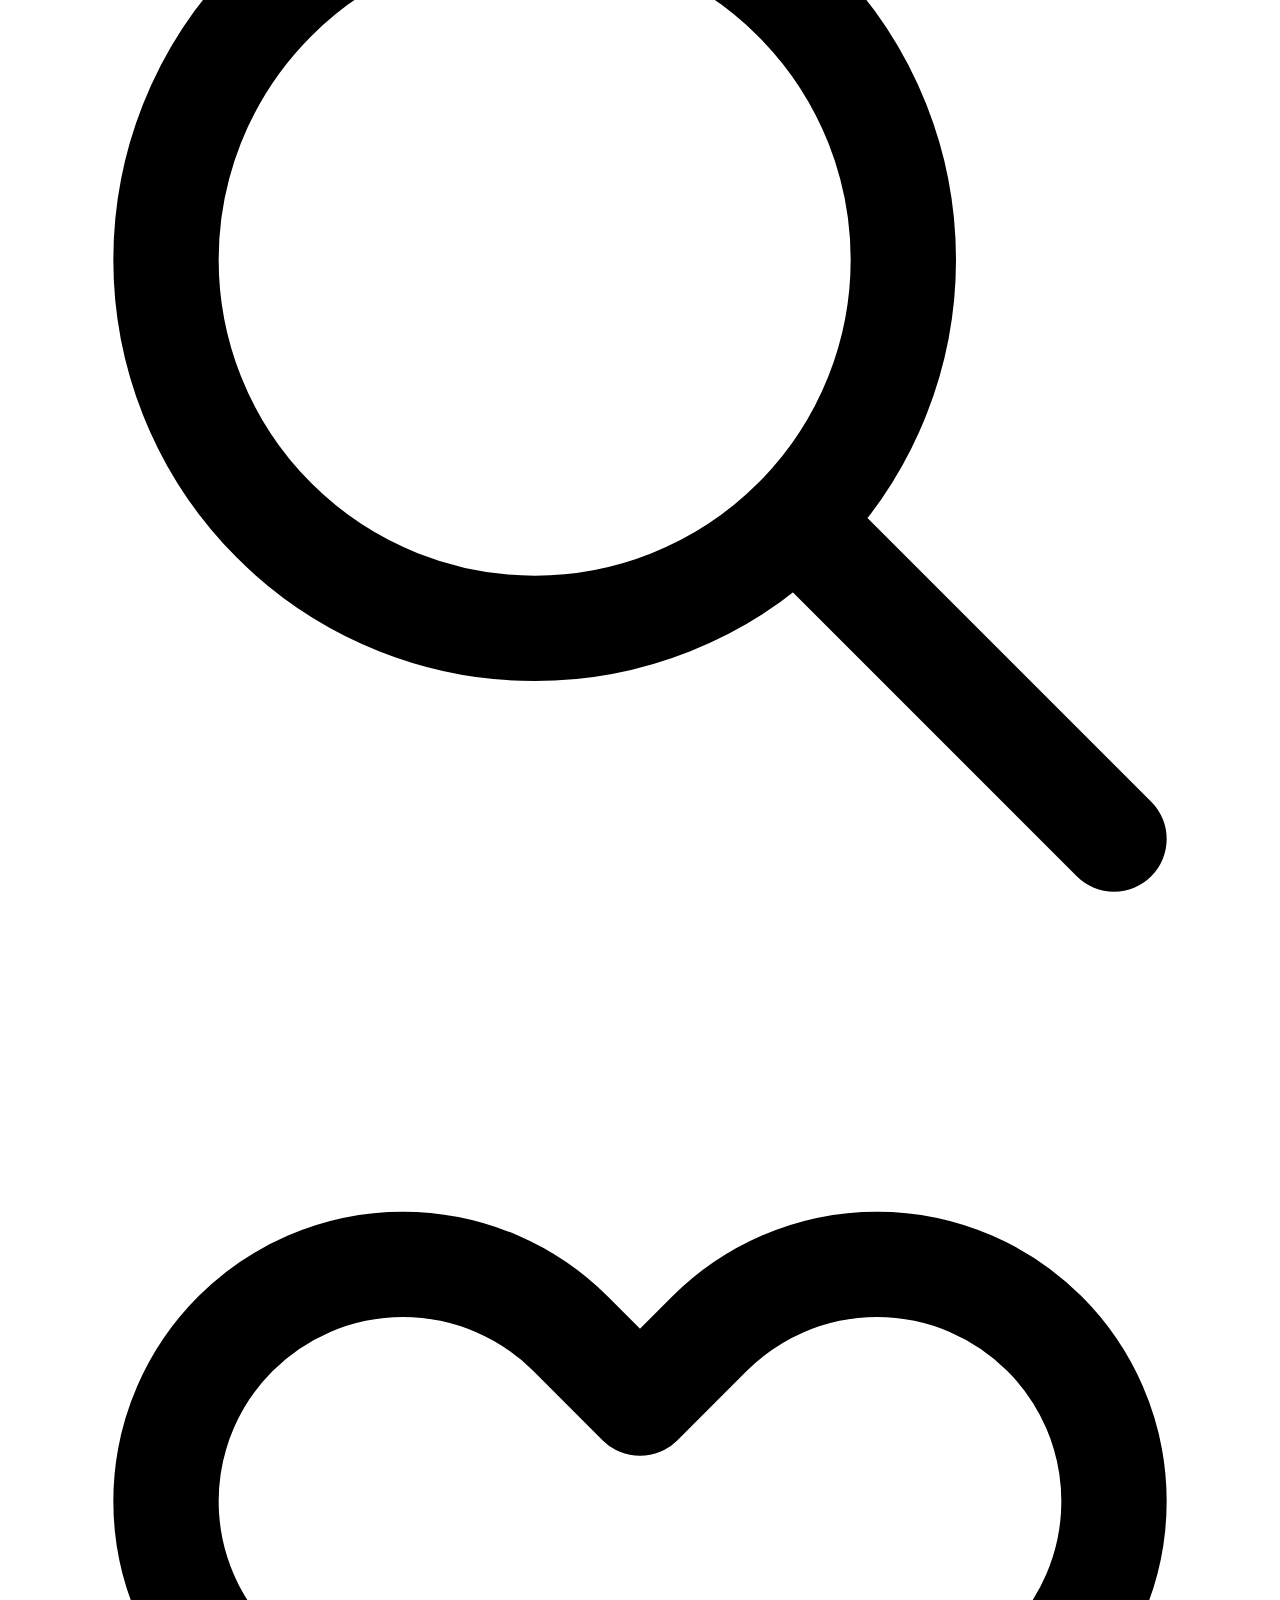
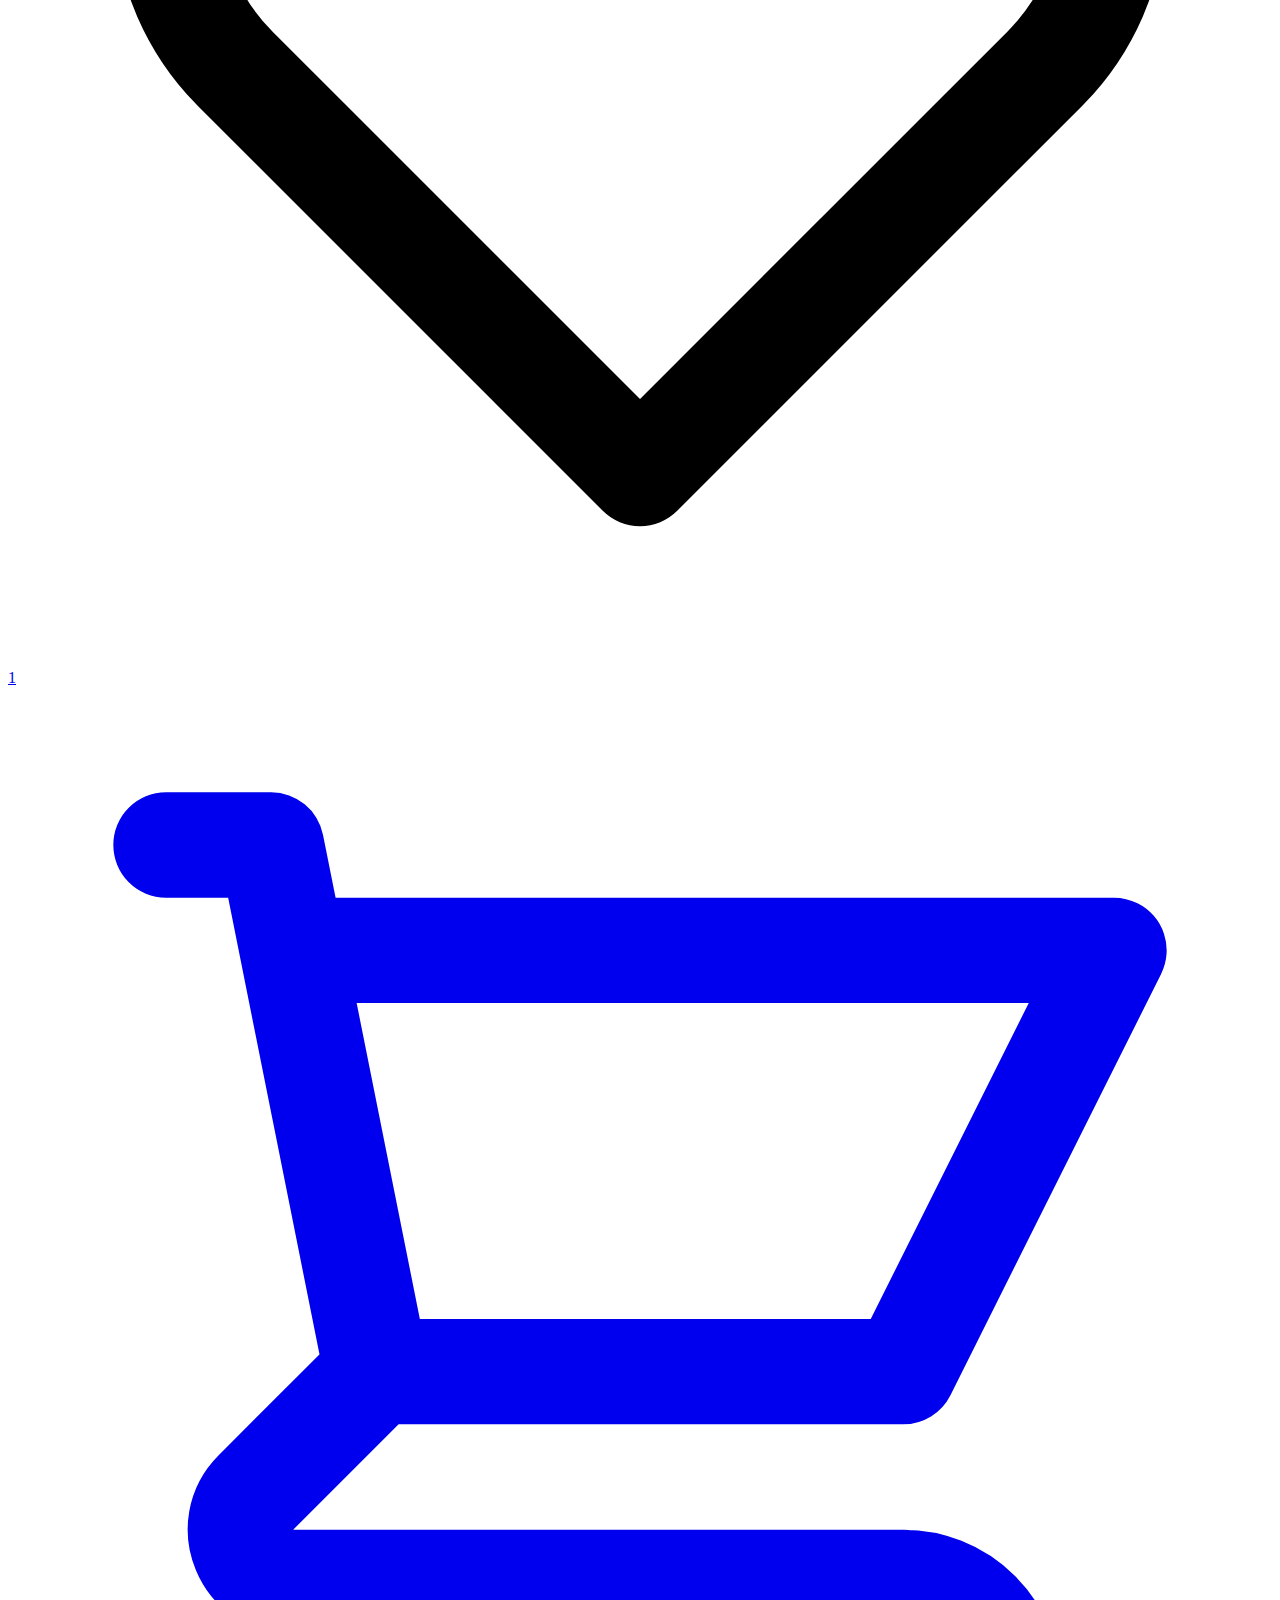
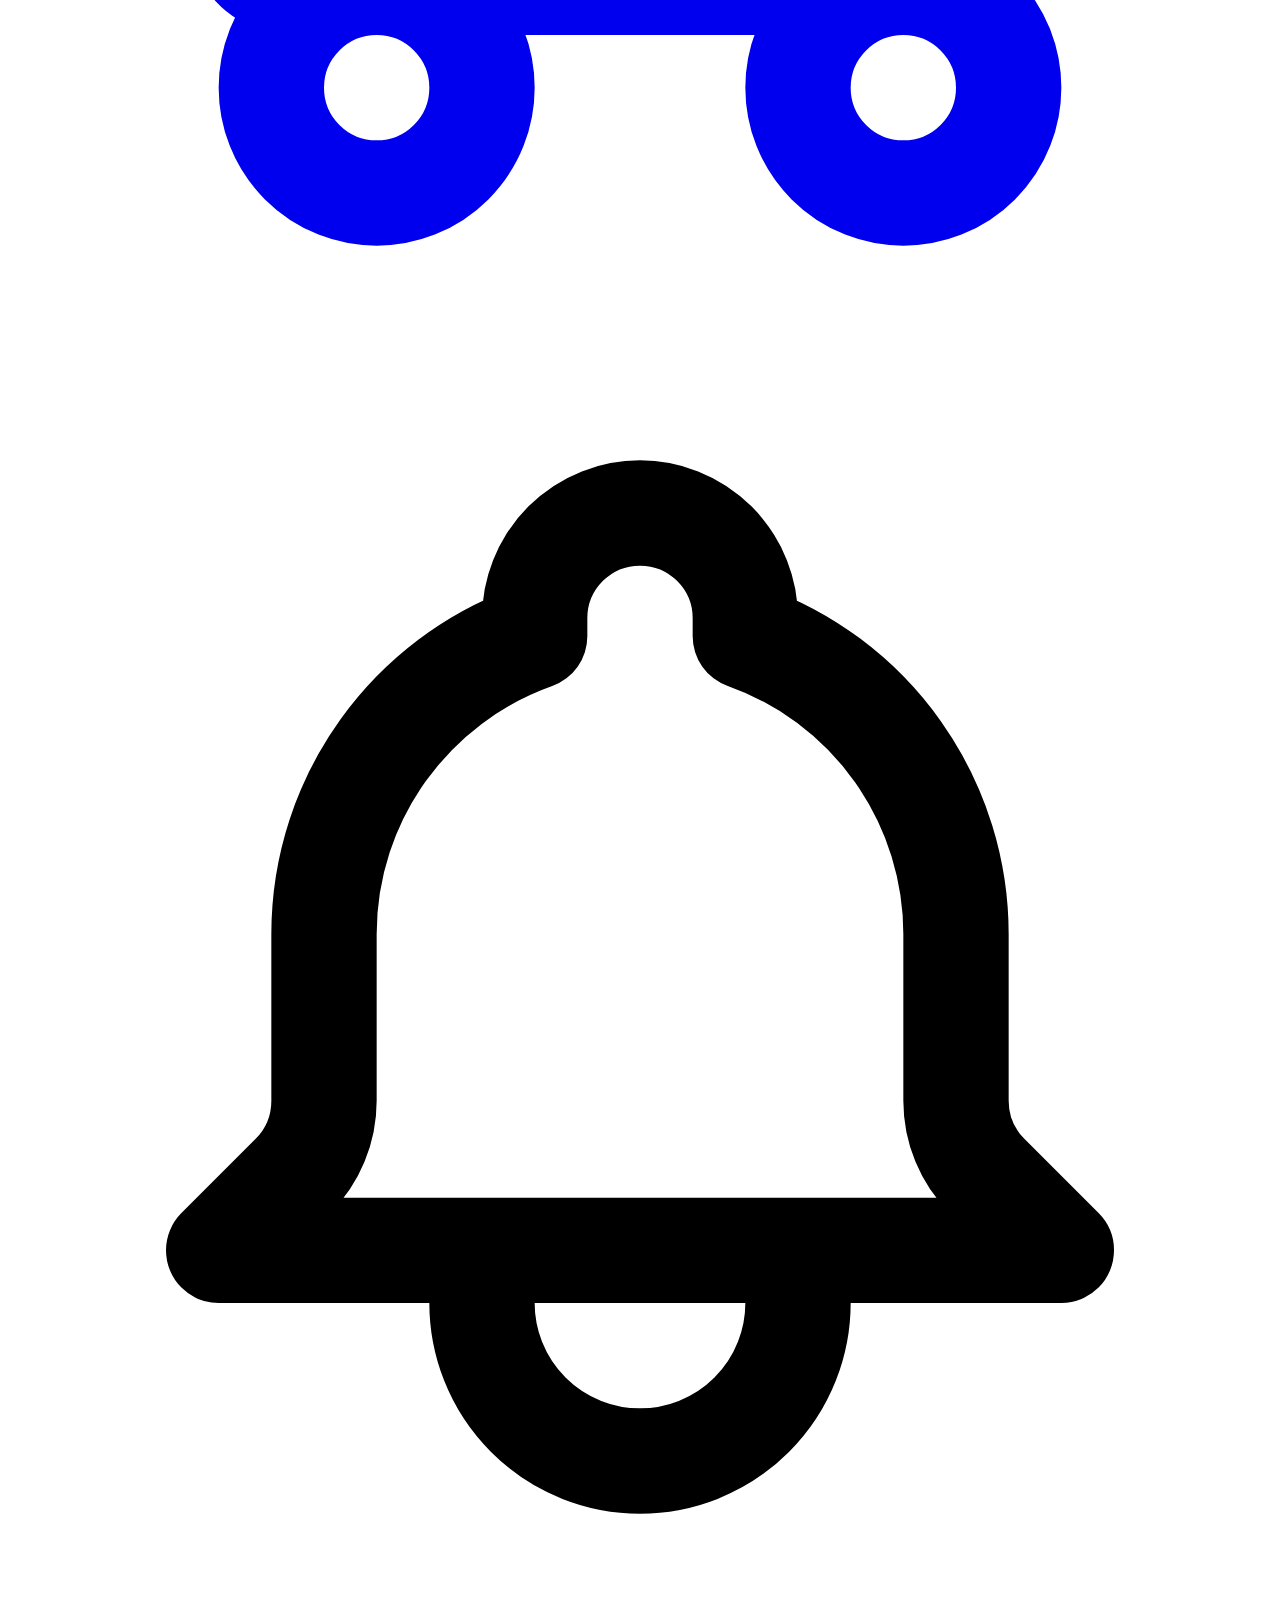
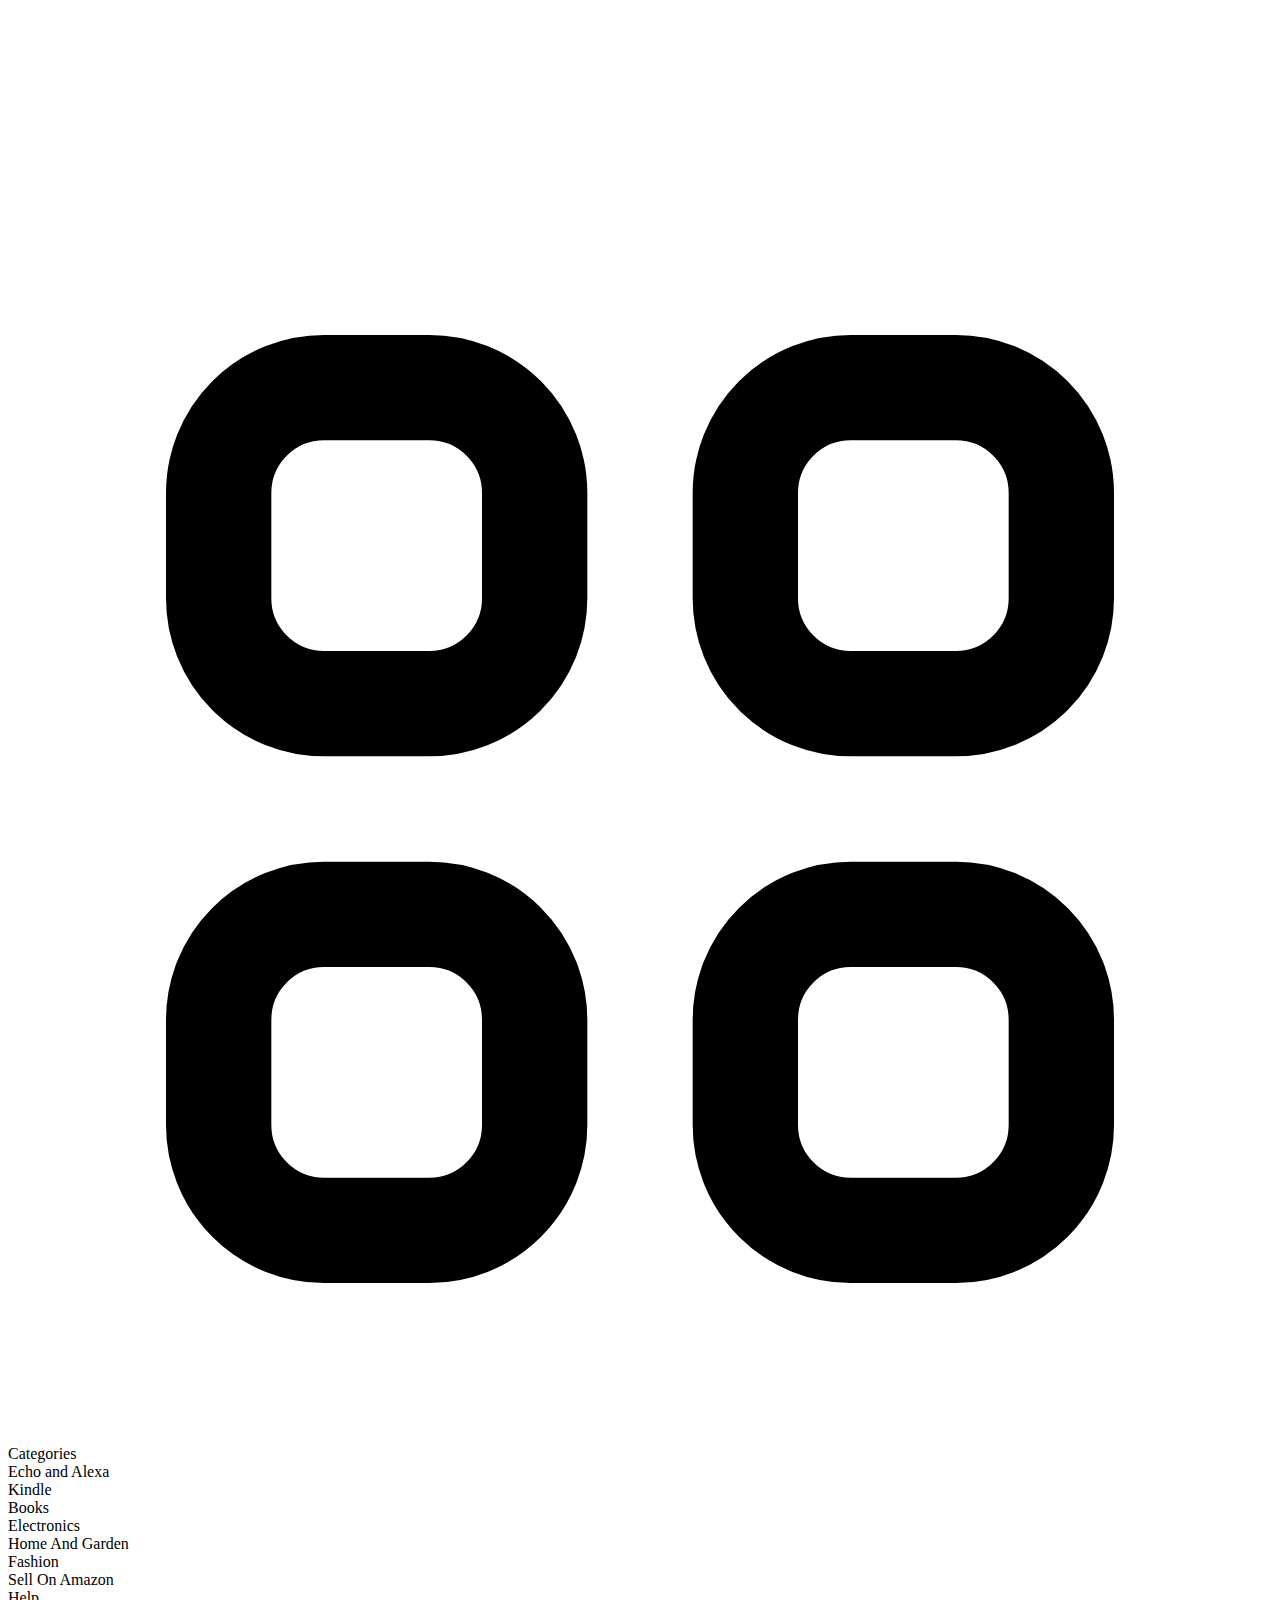
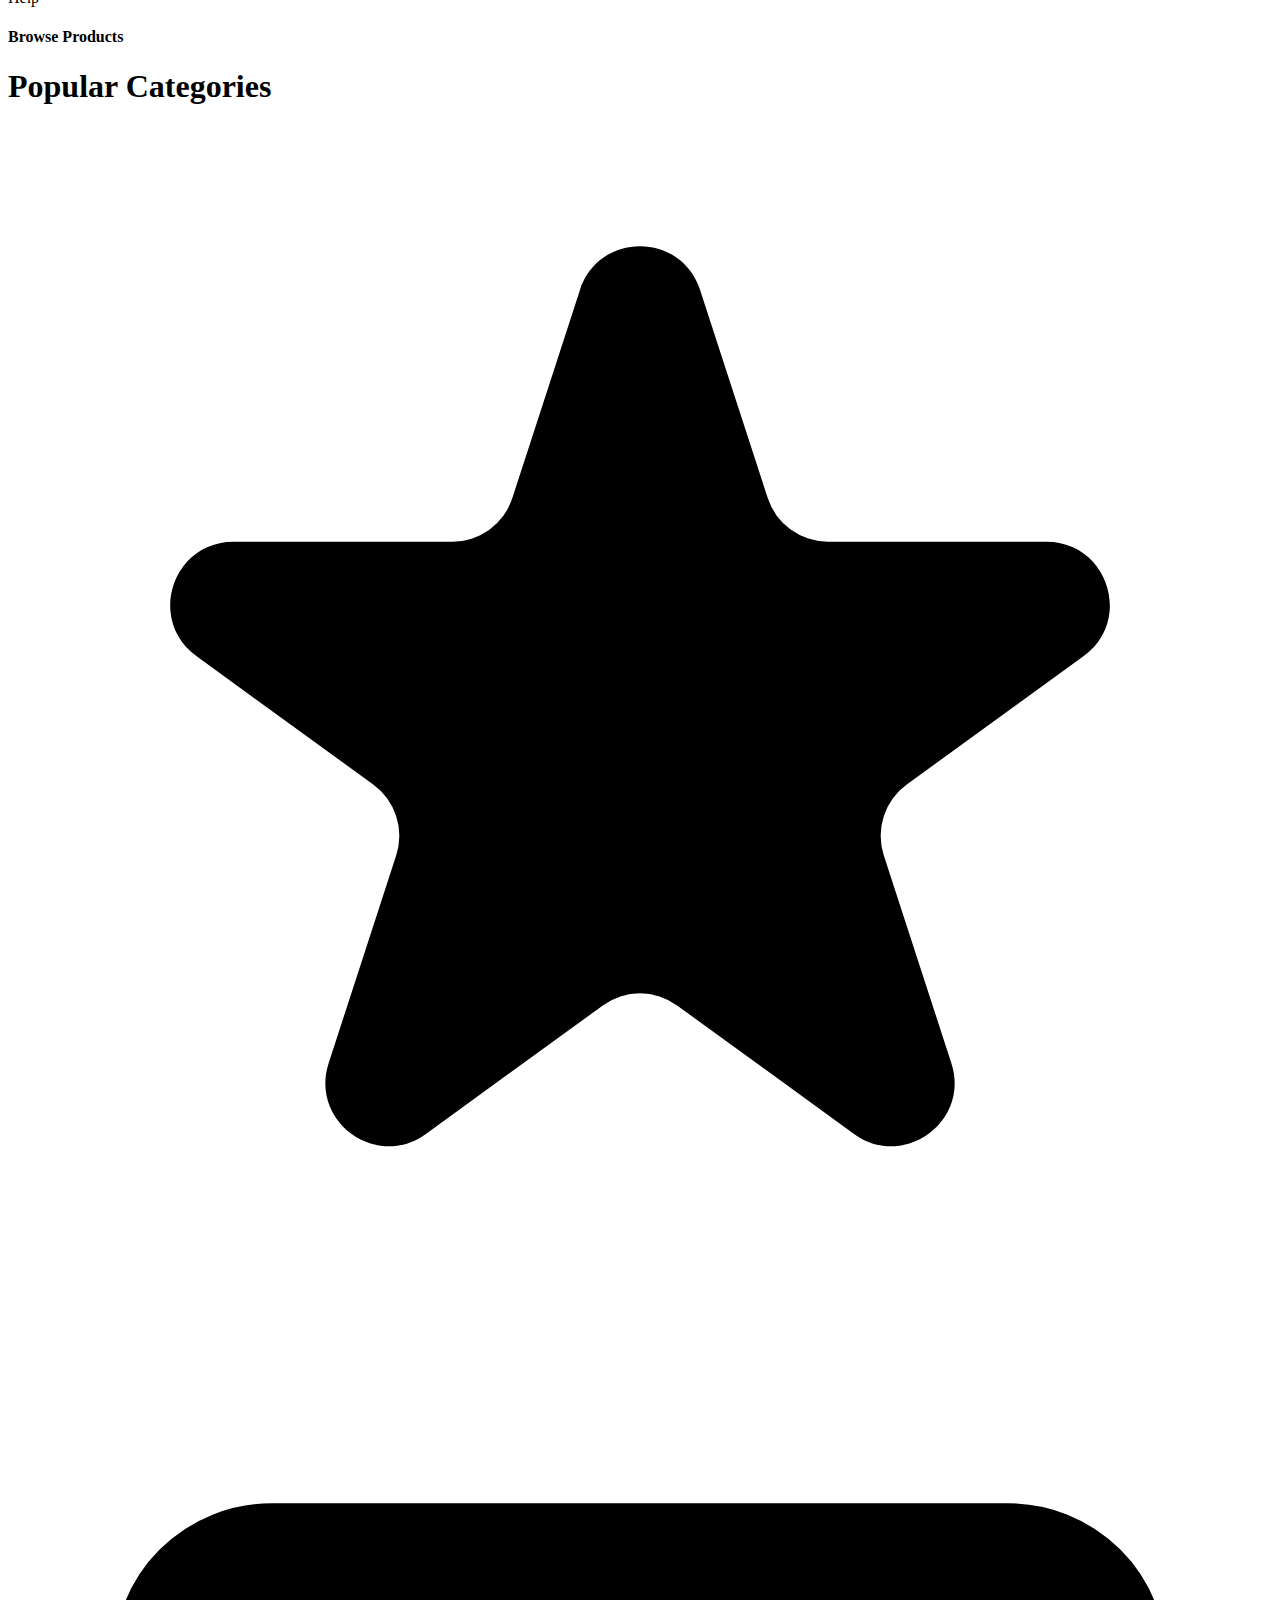
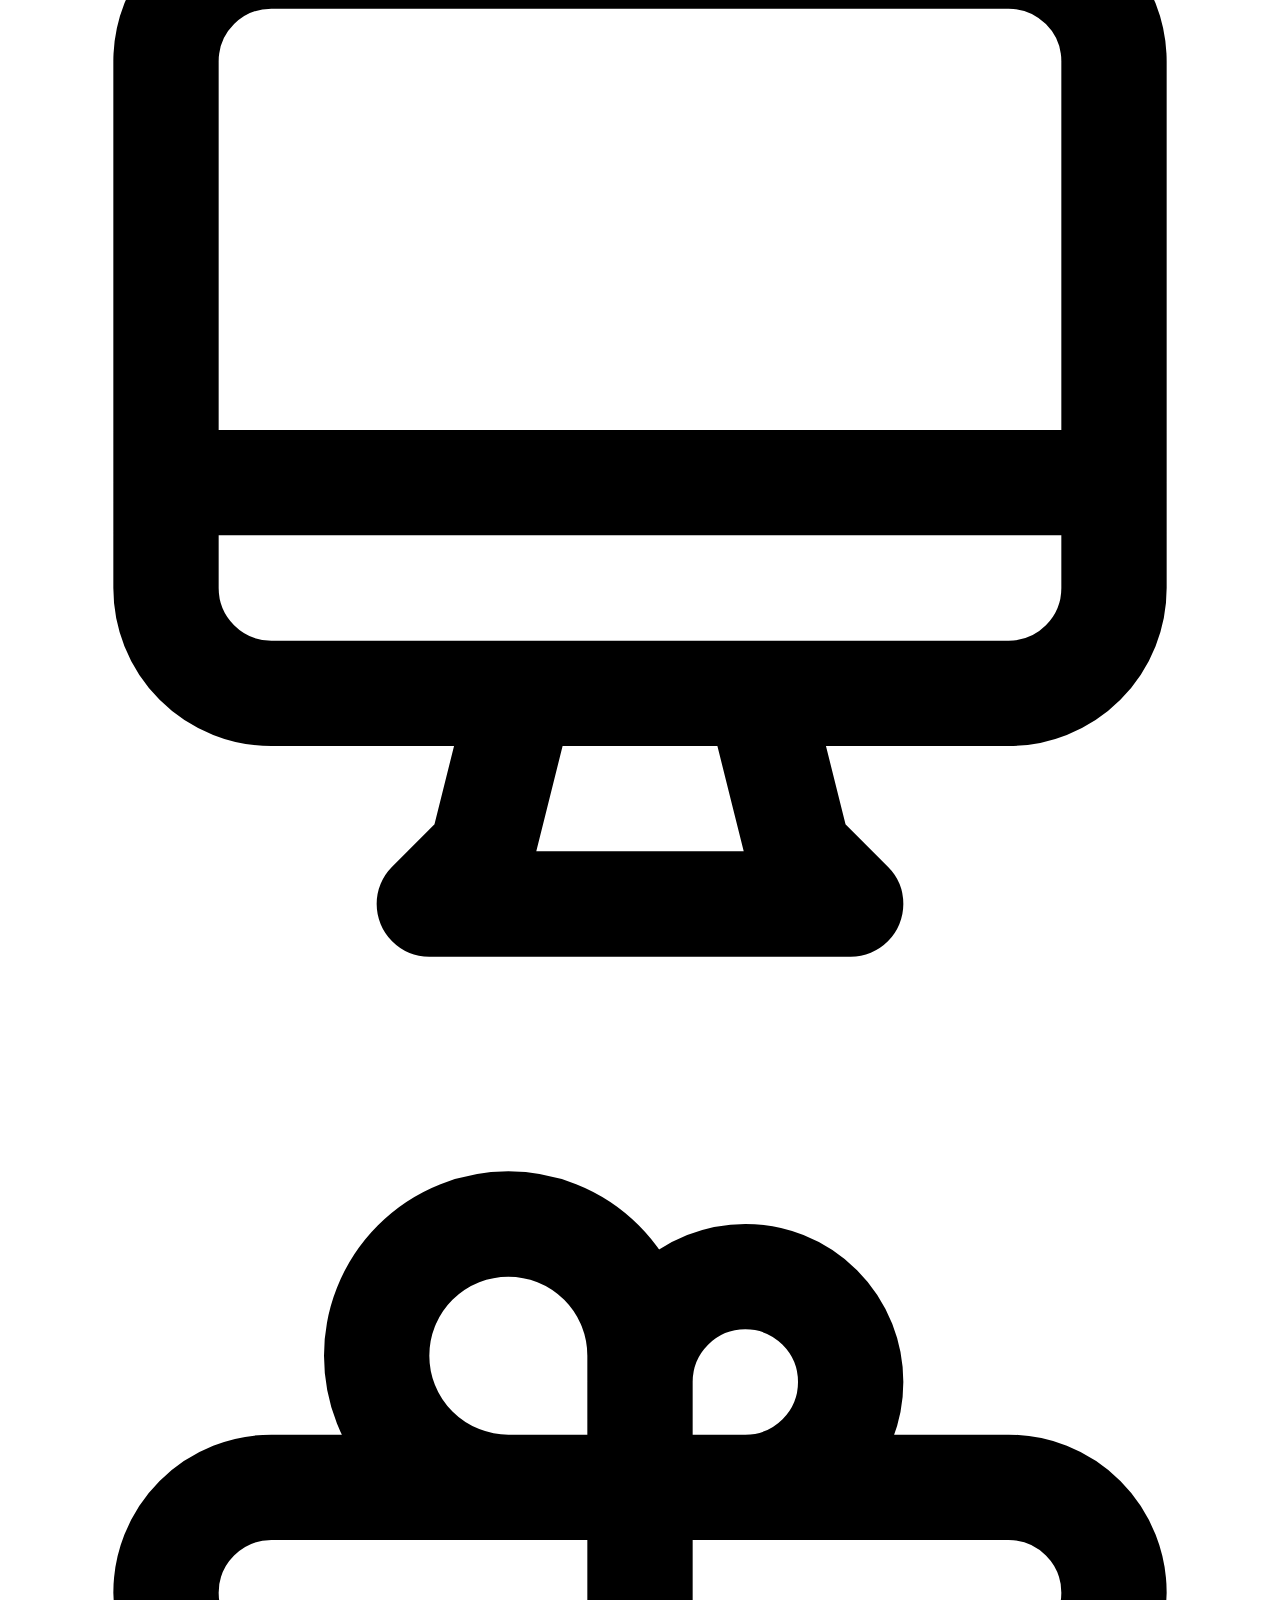
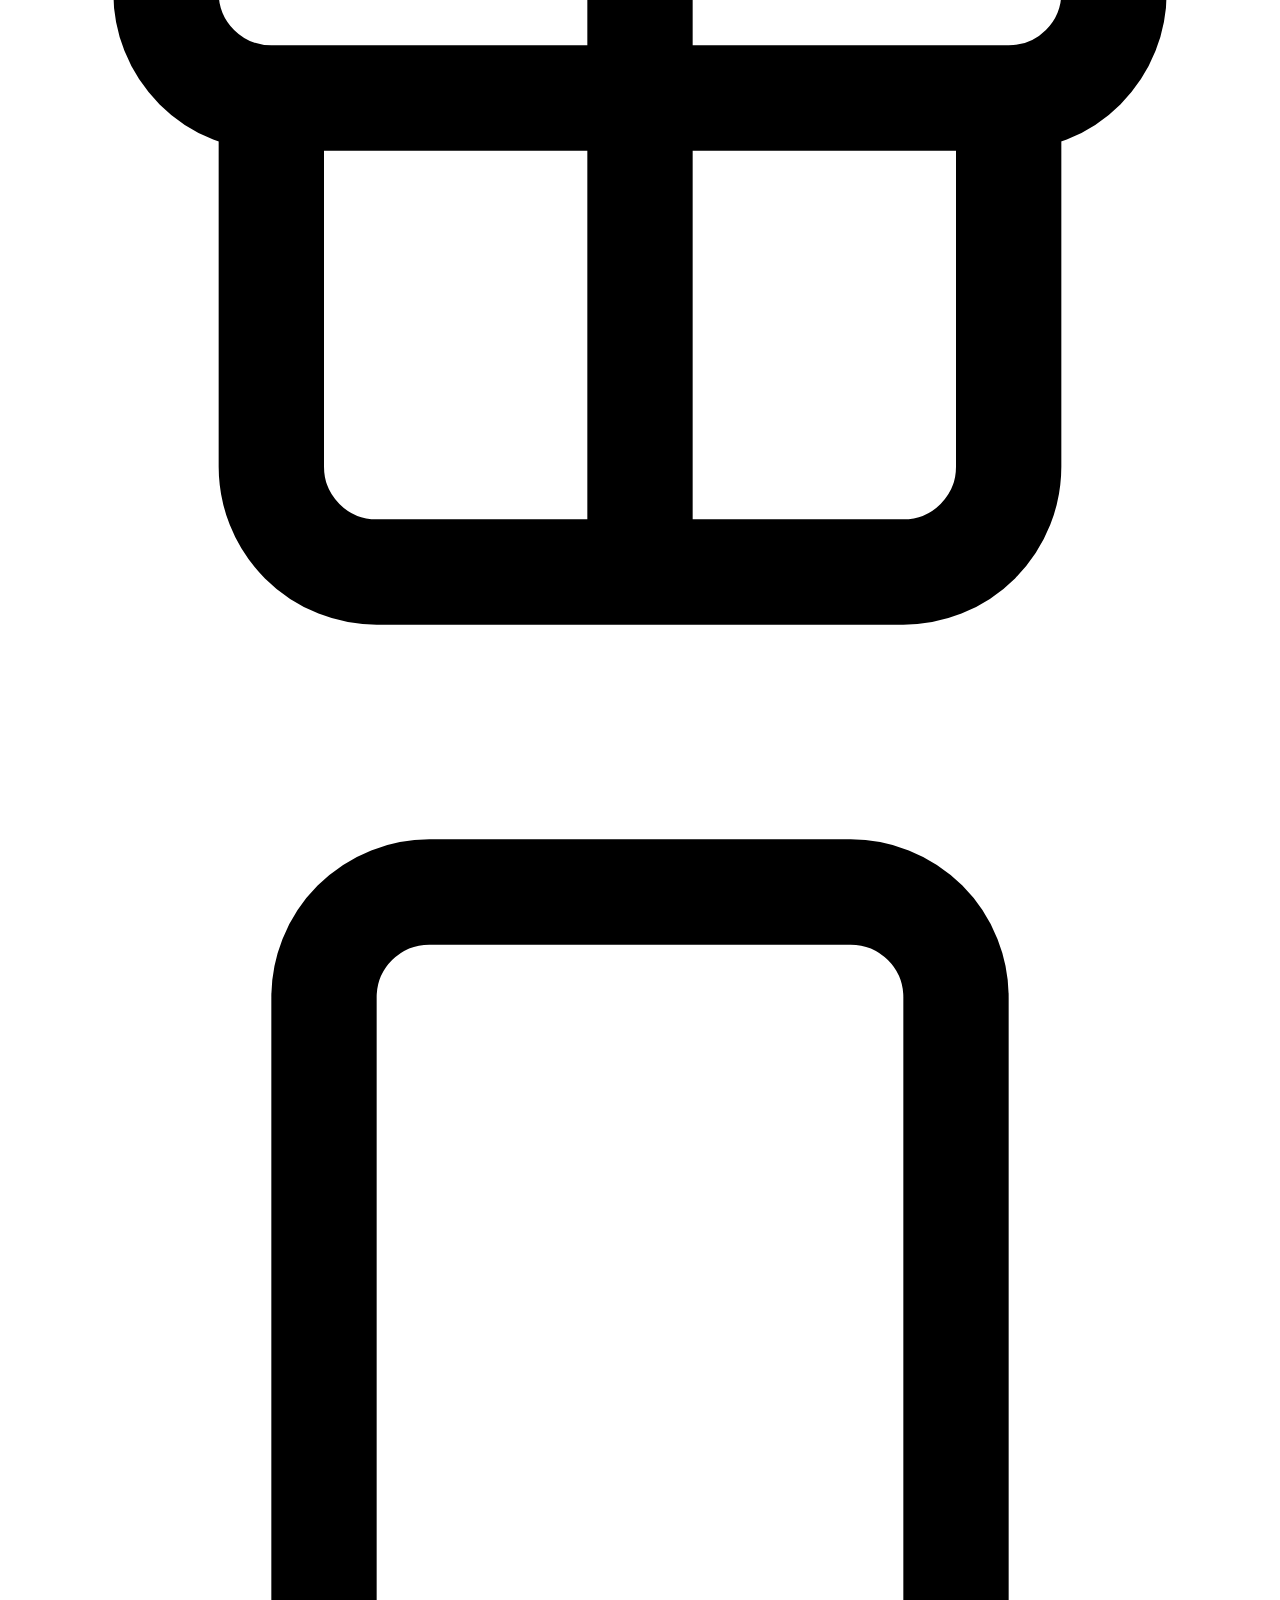
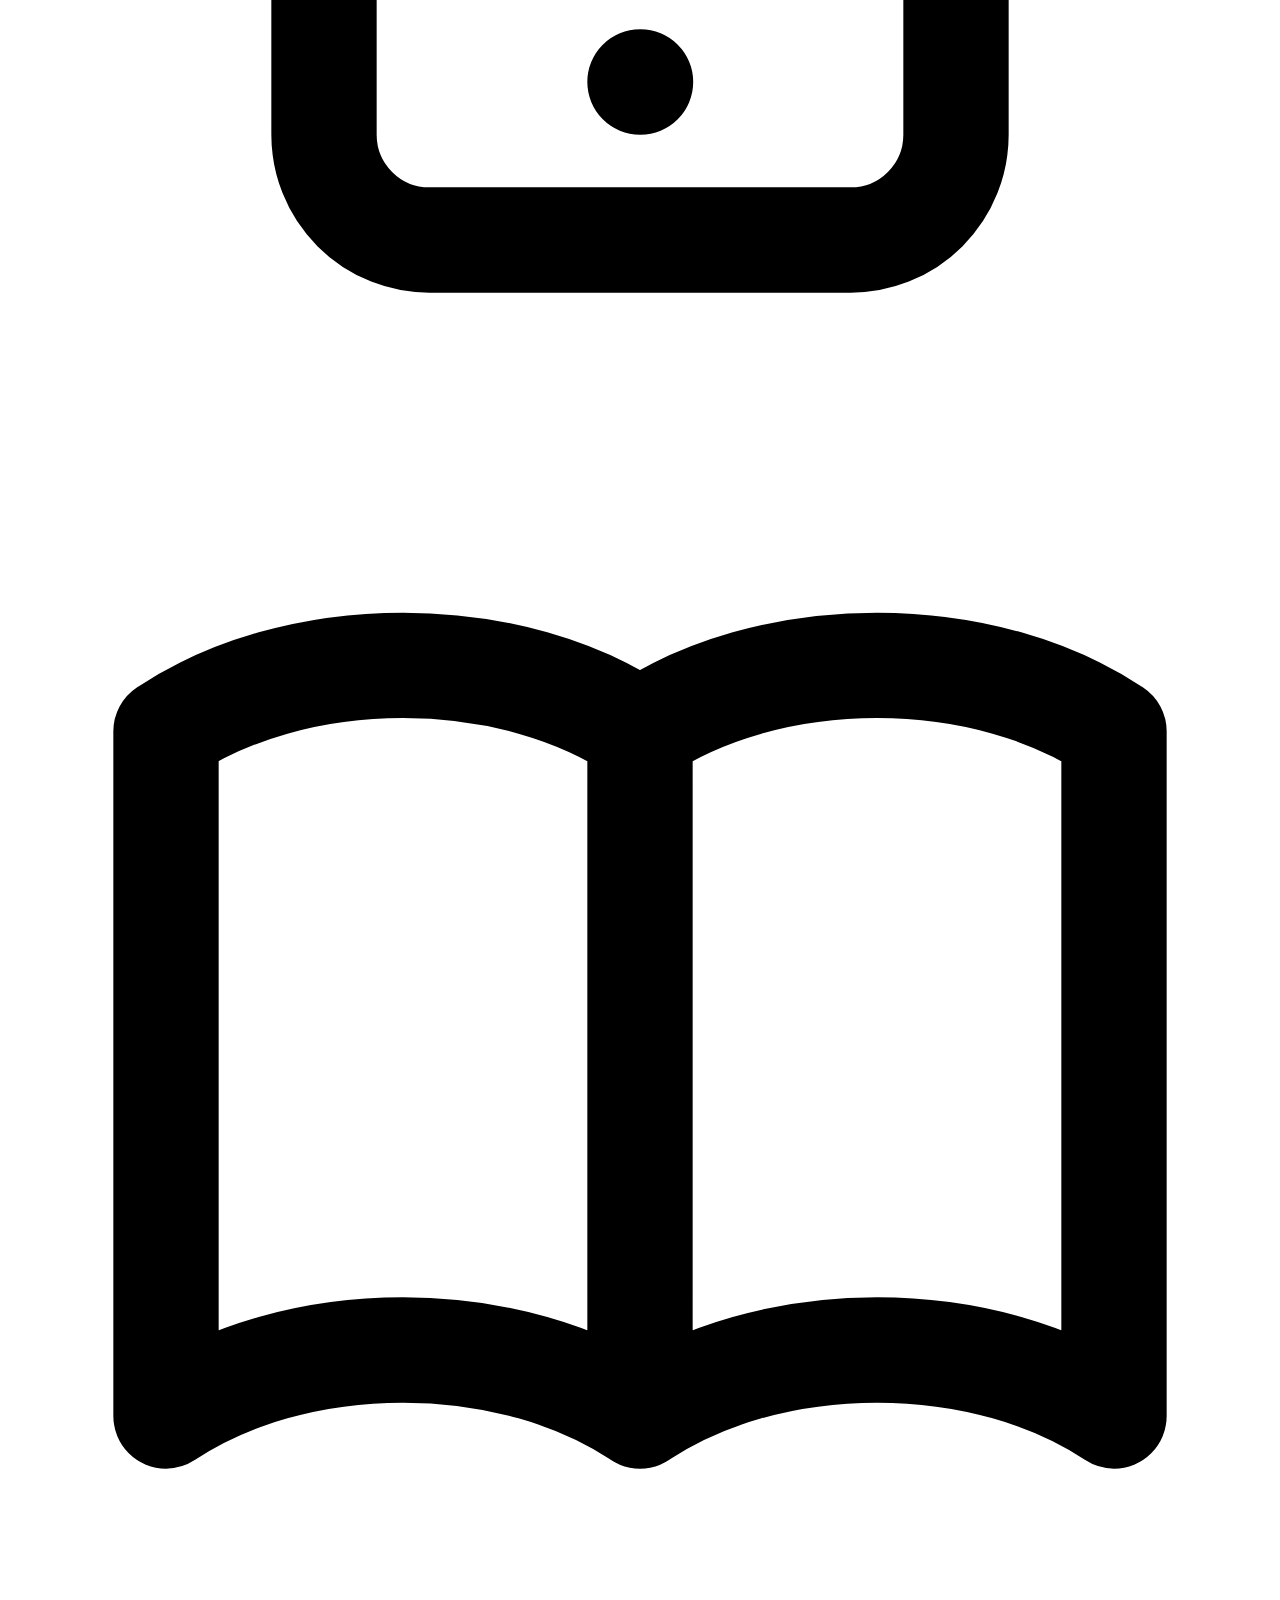
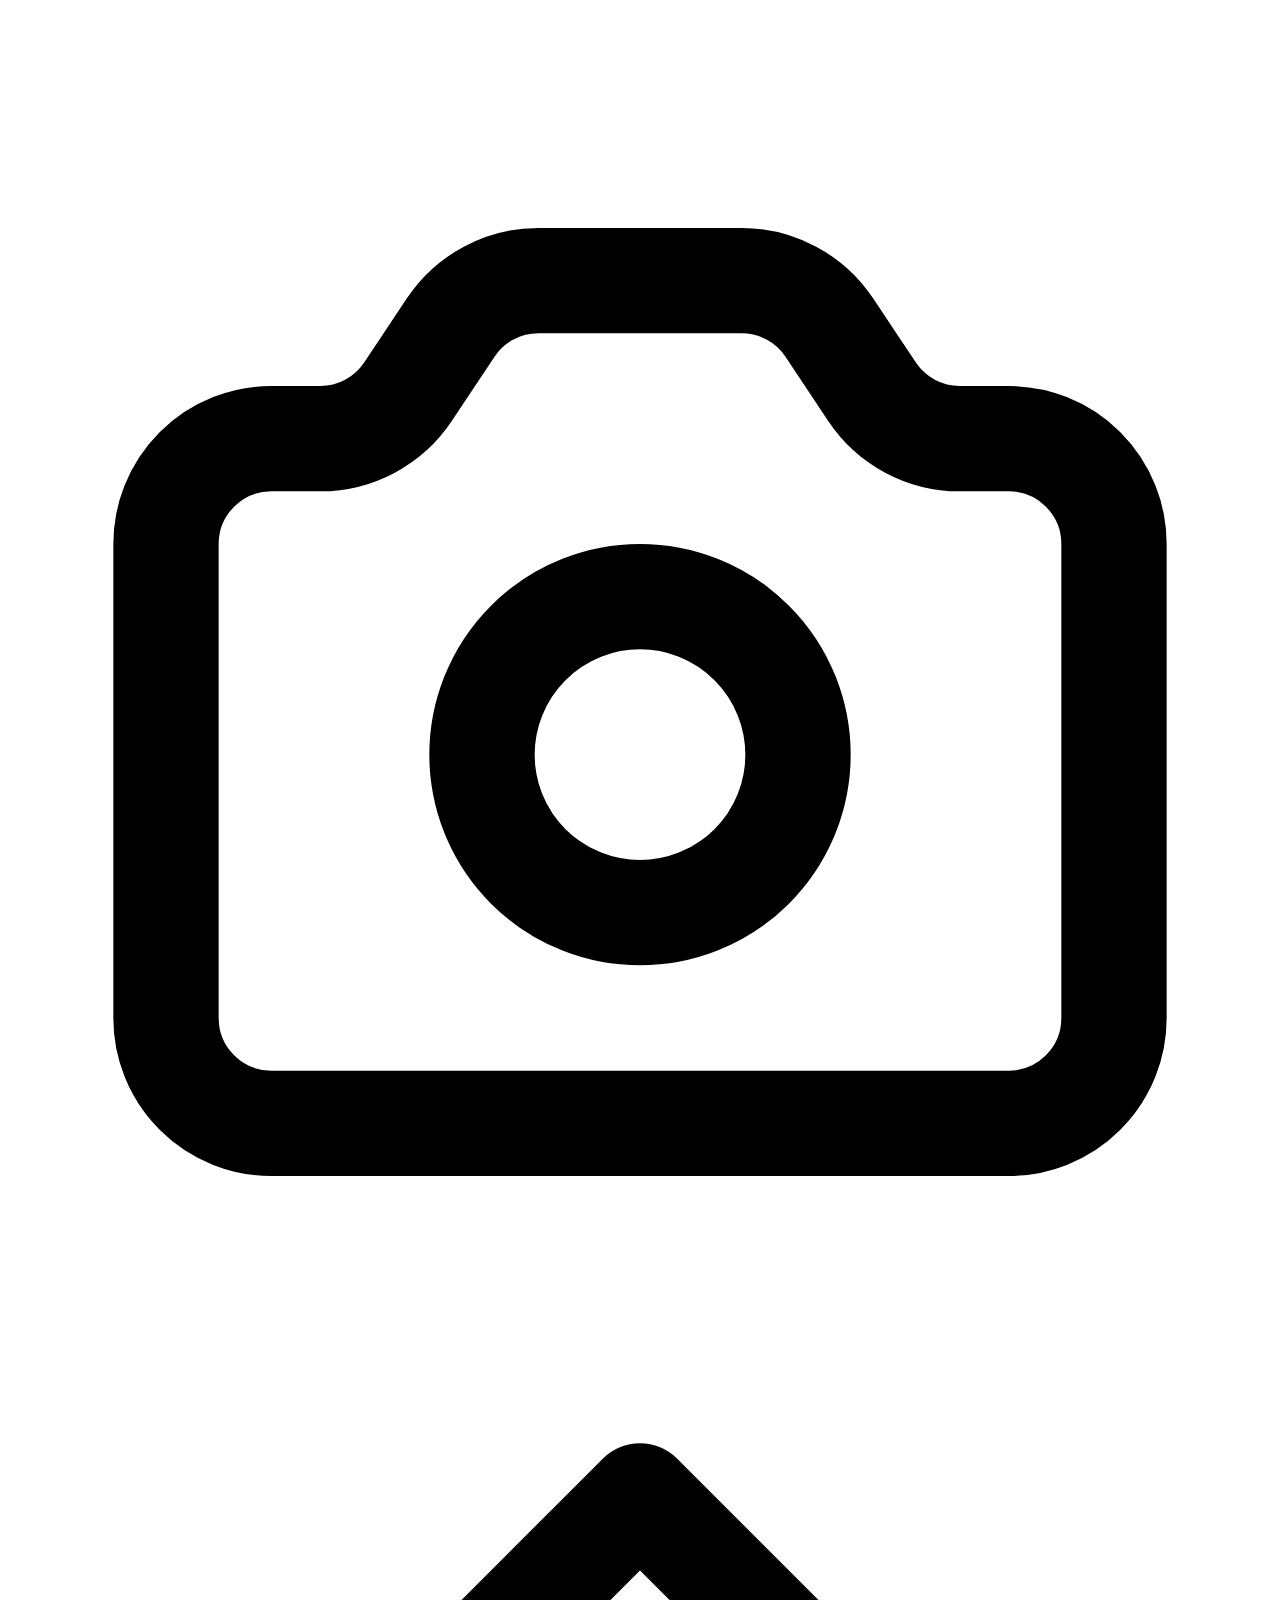
==== commit 5968c14e: "cart-page complete and firebase added" ====
--- a/index.html
+++ b/index.html
@@ -12,6 +12,12 @@
 
   <link rel="stylesheet" href="styles.css">
 
+  <script src="https://www.gstatic.com/firebasejs/8.9.1/firebase-app.js"></script>
+
+  <!-- TODO: Add SDKs for Firebase products that you want to use
+     https://firebase.google.com/docs/web/setup#available-libraries -->
+  <script src="https://www.gstatic.com/firebasejs/8.9.1/firebase-analytics.js"></script>
+
 </head>
 
 <body>
@@ -45,11 +51,20 @@
           <path stroke-linecap="round" stroke-linejoin="round" stroke-width="2" d="M4.318 6.318a4.5 4.5 0 000 6.364L12 20.364l7.682-7.682a4.5 4.5 0 00-6.364-6.364L12 7.636l-1.318-1.318a4.5 4.5 0 00-6.364 0z" />
         </svg>
 
-        <div class="cart-icon h-10 w-10 bg-yellow-500 flex items-center justify-center rounded-xl text-gray-600">
-          <svg class="h-4 w-4" xmlns="http://www.w3.org/2000/svg" class="h-6 w-6" fill="none" viewBox="0 0 24 24" stroke="currentColor">
-            <path stroke-linecap="round" stroke-linejoin="round" stroke-width="2" d="M3 3h2l.4 2M7 13h10l4-8H5.4M7 13L5.4 5M7 13l-2.293 2.293c-.63.63-.184 1.707.707 1.707H17m0 0a2 2 0 100 4 2 2 0 000-4zm-8 2a2 2 0 11-4 0 2 2 0 014 0z" />
-          </svg>
-        </div>
+        <a href="cart.html">
+
+          <div class="cart-icon h-10 w-10 bg-yellow-500 flex items-center justify-center rounded-xl text-gray-600 relative">
+
+            <div class="cart-item-number absolute -top-1 -right-1 h-4 w-4 bg-white rounded-full flex justify-center items-center text-gary-800 text-xs font-bold"> 1
+
+
+            </div>
+            <svg class="h-4 w-4" xmlns="http://www.w3.org/2000/svg" class="h-6 w-6" fill="none" viewBox="0 0 24 24" stroke="currentColor">
+              <path stroke-linecap="round" stroke-linejoin="round" stroke-width="2" d="M3 3h2l.4 2M7 13h10l4-8H5.4M7 13L5.4 5M7 13l-2.293 2.293c-.63.63-.184 1.707.707 1.707H17m0 0a2 2 0 100 4 2 2 0 000-4zm-8 2a2 2 0 11-4 0 2 2 0 014 0z" />
+            </svg>
+          </div>
+
+        </a>
 
         <svg xmlns="http://www.w3.org/2000/svg" class="h-4 w-4 " fill="none" viewBox="0 0 24 24" stroke="currentColor">
           <path stroke-linecap="round" stroke-linejoin="round" stroke-width="2"
@@ -155,7 +170,7 @@
 
           <div class="categories mt-5 flex">
 
-            <div class="icon-desktop h-20 w-20 text-gray-500 bg-white rounded-xl flex justify-center items-center">
+            <div class="icon-desktop h-20 w-20 text-gray-500 bg-white rounded-xl flex justify-center items-center hover:bg-gray-200">
 
               <svg xmlns="http://www.w3.org/2000/svg" class="h-12 w-12 text-gray-500 " fill="none" viewBox="0 0 24 24" stroke="currentColor">
                 <path stroke-linecap="round" stroke-linejoin="round" stroke-width="2" d="M9.75 17L9 20l-1 1h8l-1-1-.75-3M3 13h18M5 17h14a2 2 0 002-2V5a2 2 0 00-2-2H5a2 2 0 00-2 2v10a2 2 0 002 2z" />
@@ -163,21 +178,21 @@
 
             </div>
 
-            <div class="icon-gift h-20 w-20 text-gray-500 bg-white rounded-xl flex justify-center ml-6 items-center ">
+            <div class="icon-gift h-20 w-20 text-gray-500 bg-white rounded-xl flex justify-center ml-6 items-center hover:bg-gray-200 ">
               <svg xmlns="http://www.w3.org/2000/svg" class="h-12 w-12 text-gray-500" fill="none" viewBox="0 0 24 24" stroke="currentColor">
                 <path stroke-linecap="round" stroke-linejoin="round" stroke-width="2" d="M12 8v13m0-13V6a2 2 0 112 2h-2zm0 0V5.5A2.5 2.5 0 109.5 8H12zm-7 4h14M5 12a2 2 0 110-4h14a2 2 0 110 4M5 12v7a2 2 0 002 2h10a2 2 0 002-2v-7" />
               </svg>
 
             </div>
 
-            <div class="icon-phone h-20 w-20 text-gray-500 bg-white rounded-xl flex justify-center ml-6 items-center ">
+            <div class="icon-phone h-20 w-20 text-gray-500 bg-white rounded-xl flex justify-center ml-6 items-center hover:bg-gray-200 ">
               <svg xmlns="http://www.w3.org/2000/svg" class="h-12 w-12 text-gray-500" fill="none" viewBox="0 0 24 24" stroke="currentColor">
                 <path stroke-linecap="round" stroke-linejoin="round" stroke-width="2" d="M12 18h.01M8 21h8a2 2 0 002-2V5a2 2 0 00-2-2H8a2 2 0 00-2 2v14a2 2 0 002 2z" />
               </svg>
 
             </div>
 
-            <div class="icon-book h-20 w-20 text-gray-500 bg-white rounded-xl flex justify-center ml-6 items-center ">
+            <div class="icon-book h-20 w-20 text-gray-500 bg-white rounded-xl flex justify-center ml-6 items-center hover:bg-gray-200 ">
               <svg xmlns="http://www.w3.org/2000/svg" class="h-12 w-12 text-gray-500" fill="none" viewBox="0 0 24 24" stroke="currentColor">
                 <path stroke-linecap="round" stroke-linejoin="round" stroke-width="2"
                   d="M12 6.253v13m0-13C10.832 5.477 9.246 5 7.5 5S4.168 5.477 3 6.253v13C4.168 18.477 5.754 18 7.5 18s3.332.477 4.5 1.253m0-13C13.168 5.477 14.754 5 16.5 5c1.747 0 3.332.477 4.5 1.253v13C19.832 18.477 18.247 18 16.5 18c-1.746 0-3.332.477-4.5 1.253" />
@@ -185,7 +200,7 @@
 
             </div>
 
-            <div class="icon-camera h-20 w-20 text-gray-500 bg-white rounded-xl flex justify-center ml-6 items-center">
+            <div class="icon-camera h-20 w-20 text-gray-500 bg-white rounded-xl flex justify-center ml-6 items-center hover:bg-gray-200">
               <svg xmlns="http://www.w3.org/2000/svg" class="h-12 w-12 text-gray-500" fill="none" viewBox="0 0 24 24" stroke="currentColor">
                 <path stroke-linecap="round" stroke-linejoin="round" stroke-width="2"
                   d="M3 9a2 2 0 012-2h.93a2 2 0 001.664-.89l.812-1.22A2 2 0 0110.07 4h3.86a2 2 0 011.664.89l.812 1.22A2 2 0 0018.07 7H19a2 2 0 012 2v9a2 2 0 01-2 2H5a2 2 0 01-2-2V9z" />
@@ -194,21 +209,21 @@
 
             </div>
 
-            <div class="icon-home h-20 w-20 text-gray-500 bg-white rounded-xl flex justify-center ml-6 items-center ">
+            <div class="icon-home h-20 w-20 text-gray-500 bg-white rounded-xl flex justify-center ml-6 items-center hover:bg-gray-200 ">
               <svg xmlns="http://www.w3.org/2000/svg" class="h-12 w-12 text-gray-500" fill="none" viewBox="0 0 24 24" stroke="currentColor">
                 <path stroke-linecap="round" stroke-linejoin="round" stroke-width="2" d="M3 12l2-2m0 0l7-7 7 7M5 10v10a1 1 0 001 1h3m10-11l2 2m-2-2v10a1 1 0 01-1 1h-3m-6 0a1 1 0 001-1v-4a1 1 0 011-1h2a1 1 0 011 1v4a1 1 0 001 1m-6 0h6" />
               </svg>
 
             </div>
 
-            <div class="icon-music h-20 w-20 text-gray-500 bg-white rounded-xl flex justify-center ml-6 items-center ">
+            <div class="icon-music h-20 w-20 text-gray-500 bg-white rounded-xl flex justify-center ml-6 items-center hover:bg-gray-200 ">
               <svg xmlns="http://www.w3.org/2000/svg" class="h-12 w-12 text-gray-500" fill="none" viewBox="0 0 24 24" stroke="currentColor">
                 <path stroke-linecap="round" stroke-linejoin="round" stroke-width="2" d="M9 19V6l12-3v13M9 19c0 1.105-1.343 2-3 2s-3-.895-3-2 1.343-2 3-2 3 .895 3 2zm12-3c0 1.105-1.343 2-3 2s-3-.895-3-2 1.343-2 3-2 3 .895 3 2zM9 10l12-3" />
               </svg>
 
             </div>
 
-            <div class="icon-bulb h-20 w-20 text-gray-500 bg-white rounded-xl flex justify-center ml-6 items-center ">
+            <div class="icon-bulb h-20 w-20 text-gray-500 bg-white rounded-xl flex justify-center ml-6 items-center hover:bg-gray-200">
               <svg xmlns="http://www.w3.org/2000/svg" class="h-12 w-12 text-gray-500" fill="none" viewBox="0 0 24 24" stroke="currentColor">
                 <path stroke-linecap="round" stroke-linejoin="round" stroke-width="2"
                   d="M9.663 17h4.673M12 3v1m6.364 1.636l-.707.707M21 12h-1M4 12H3m3.343-5.657l-.707-.707m2.828 9.9a5 5 0 117.072 0l-.548.547A3.374 3.374 0 0014 18.469V19a2 2 0 11-4 0v-.531c0-.895-.356-1.754-.988-2.386l-.548-.547z" />
@@ -222,7 +237,7 @@
 
         </div>
 
-        
+
 
         <div class="main-section-deals mt-5">
 
@@ -254,6 +269,10 @@
 
               </div>
 
+              <div class="add-to-cart  bg-yellow-500 w-28 justify-center flex items-center rounded  hover:bg-yellow-600 text-white font-bold cursor-pointer p-1 mb-5">
+                Add to Cart
+              </div>
+
             </div>
 
             <div class="main-product ml-5">
@@ -280,6 +299,12 @@
 
               </div>
 
+              <div class="add-to-cart  bg-yellow-500 w-28 justify-center flex items-center rounded  hover:bg-yellow-600 text-white font-bold cursor-pointer p-1 mb-5">
+                Add to Cart
+              </div>
+
+
+
             </div>
 
             <div class="main-product ml-5">
@@ -306,6 +331,10 @@
 
               </div>
 
+              <div class="add-to-cart  bg-yellow-500 w-28 justify-center flex items-center rounded  hover:bg-yellow-600 text-white font-bold cursor-pointer p-1 mb-5">
+                Add to Cart
+              </div>
+
             </div>
 
             <div class="main-product ml-5">
@@ -332,6 +361,10 @@
 
               </div>
 
+              <div class="add-to-cart  bg-yellow-500 w-28 justify-center flex items-center rounded  hover:bg-yellow-600 text-white font-bold cursor-pointer p-1 mb-5">
+                Add to Cart
+              </div>
+
             </div>
 
             <div class="main-product ml-5">
@@ -357,6 +390,10 @@
                 $821.47
               </div>
 
+              <div class="add-to-cart  bg-yellow-500 w-28 justify-center flex items-center rounded  hover:bg-yellow-600 text-white font-bold cursor-pointer p-1 mb-5">
+                Add to Cart
+              </div>
+
             </div>
 
           </div>
